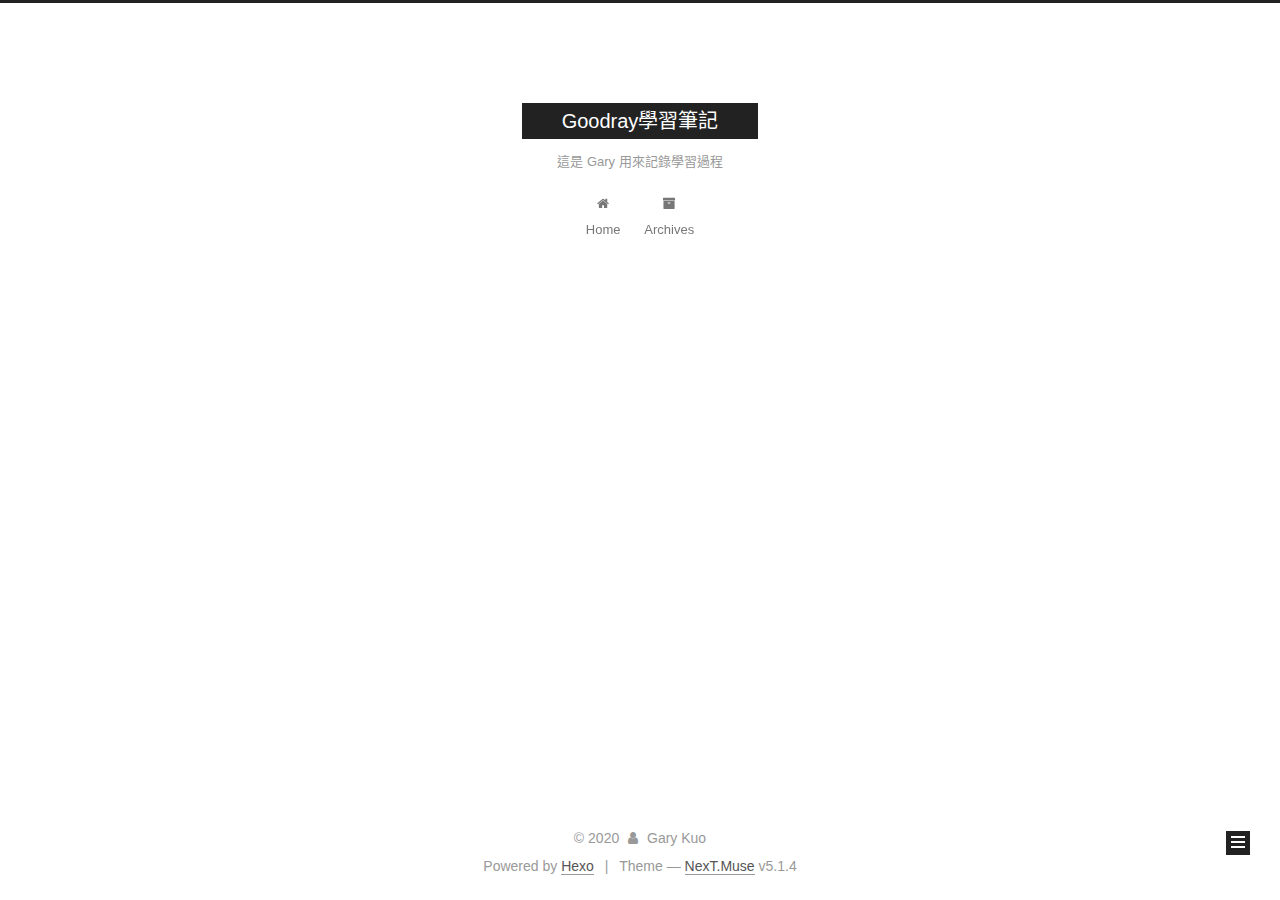
==== archives/index.html @ d97f87e8 "Site updated: 2020-02-06 10:42:10" ====
<!DOCTYPE html>



  


<html class="theme-next muse use-motion" lang="zh-TW">
<head>
  <meta charset="UTF-8"/>
<meta http-equiv="X-UA-Compatible" content="IE=edge" />
<meta name="viewport" content="width=device-width, initial-scale=1, maximum-scale=1"/>
<meta name="theme-color" content="#222">









<meta http-equiv="Cache-Control" content="no-transform" />
<meta http-equiv="Cache-Control" content="no-siteapp" />
















  
  
  <link href="/lib/fancybox/source/jquery.fancybox.css?v=2.1.5" rel="stylesheet" type="text/css" />







<link href="/lib/font-awesome/css/font-awesome.min.css?v=4.6.2" rel="stylesheet" type="text/css" />

<link href="/css/main.css?v=5.1.4" rel="stylesheet" type="text/css" />


  <link rel="apple-touch-icon" sizes="180x180" href="/images/apple-touch-icon-next.png?v=5.1.4">


  <link rel="icon" type="image/png" sizes="32x32" href="/images/favicon-32x32-next.png?v=5.1.4">


  <link rel="icon" type="image/png" sizes="16x16" href="/images/favicon-16x16-next.png?v=5.1.4">


  <link rel="mask-icon" href="/images/logo.svg?v=5.1.4" color="#222">





  <meta name="keywords" content="Hexo, NexT" />










<meta property="og:type" content="website">
<meta property="og:title" content="Goodray學習筆記">
<meta property="og:url" content="https://goodray177.github.io/archives/index.html">
<meta property="og:site_name" content="Goodray學習筆記">
<meta property="og:locale" content="zh_TW">
<meta property="article:author" content="Gary Kuo">
<meta property="article:tag" content="學習">
<meta property="article:tag" content=" 心情">
<meta property="article:tag" content=" 部落格">
<meta name="twitter:card" content="summary">



<script type="text/javascript" id="hexo.configurations">
  var NexT = window.NexT || {};
  var CONFIG = {
    root: '/',
    scheme: 'Muse',
    version: '5.1.4',
    sidebar: {"position":"left","display":"post","offset":12,"b2t":false,"scrollpercent":false,"onmobile":false},
    fancybox: true,
    tabs: true,
    motion: {"enable":true,"async":false,"transition":{"post_block":"fadeIn","post_header":"slideDownIn","post_body":"slideDownIn","coll_header":"slideLeftIn","sidebar":"slideUpIn"}},
    duoshuo: {
      userId: '0',
      author: 'Author'
    },
    algolia: {
      applicationID: '',
      apiKey: '',
      indexName: '',
      hits: {"per_page":10},
      labels: {"input_placeholder":"Search for Posts","hits_empty":"We didn't find any results for the search: ${query}","hits_stats":"${hits} results found in ${time} ms"}
    }
  };
</script>



  <link rel="canonical" href="https://goodray177.github.io/archives/"/>





  <title>Archive | Goodray學習筆記</title>
  








<meta name="generator" content="Hexo 4.2.0"></head>

<body itemscope itemtype="http://schema.org/WebPage" lang="zh-TW">

  
  
    
  

  <div class="container sidebar-position-left page-archive">
    <div class="headband"></div>

    <header id="header" class="header" itemscope itemtype="http://schema.org/WPHeader">
      <div class="header-inner"><div class="site-brand-wrapper">
  <div class="site-meta ">
    

    <div class="custom-logo-site-title">
      <a href="/"  class="brand" rel="start">
        <span class="logo-line-before"><i></i></span>
        <span class="site-title">Goodray學習筆記</span>
        <span class="logo-line-after"><i></i></span>
      </a>
    </div>
      
        <p class="site-subtitle">這是 Gary 用來記錄學習過程</p>
      
  </div>

  <div class="site-nav-toggle">
    <button>
      <span class="btn-bar"></span>
      <span class="btn-bar"></span>
      <span class="btn-bar"></span>
    </button>
  </div>
</div>

<nav class="site-nav">
  

  
    <ul id="menu" class="menu">
      
        
        <li class="menu-item menu-item-home">
          <a href="/%20" rel="section">
            
              <i class="menu-item-icon fa fa-fw fa-home"></i> <br />
            
            Home
          </a>
        </li>
      
        
        <li class="menu-item menu-item-archives">
          <a href="/archives/%20" rel="section">
            
              <i class="menu-item-icon fa fa-fw fa-archive"></i> <br />
            
            Archives
          </a>
        </li>
      

      
    </ul>
  

  
</nav>



 </div>
    </header>

    <main id="main" class="main">
      <div class="main-inner">
        <div class="content-wrap">
          <div id="content" class="content">
            

  
  
  
  <div class="post-block archive">
    <div id="posts" class="posts-collapse">
      <span class="archive-move-on"></span>

      <span class="archive-page-counter">
        
        
        
          
        
        Um..! 2 posts in total. Keep on posting.
      </span>

      

        
        
        

        
          
          <div class="collection-title">
            <h1 class="archive-year" id="archive-year-2020">2020</h1>
          </div>
        
        

        

  <article class="post post-type-normal" itemscope itemtype="http://schema.org/Article">
    <header class="post-header">

      <h2 class="post-title">
        
            <a class="post-title-link" href="/2020/02/06/test/" itemprop="url">
              
                <span itemprop="name">test</span>
              
            </a>
        
      </h2>

      <div class="post-meta">
        <time class="post-time" itemprop="dateCreated"
              datetime="2020-02-06T10:16:52+08:00"
              content="2020-02-06" >
          02-06
        </time>
      </div>

    </header>
  </article>



      

        
        
        

        
        

        

  <article class="post post-type-normal" itemscope itemtype="http://schema.org/Article">
    <header class="post-header">

      <h2 class="post-title">
        
            <a class="post-title-link" href="/2020/02/06/hello-world/" itemprop="url">
              
                <span itemprop="name">Hello World</span>
              
            </a>
        
      </h2>

      <div class="post-meta">
        <time class="post-time" itemprop="dateCreated"
              datetime="2020-02-06T09:49:51+08:00"
              content="2020-02-06" >
          02-06
        </time>
      </div>

    </header>
  </article>



      

    </div>
  </div>
  
  
  

  



          </div>
          


          

        </div>
        
          
  
  <div class="sidebar-toggle">
    <div class="sidebar-toggle-line-wrap">
      <span class="sidebar-toggle-line sidebar-toggle-line-first"></span>
      <span class="sidebar-toggle-line sidebar-toggle-line-middle"></span>
      <span class="sidebar-toggle-line sidebar-toggle-line-last"></span>
    </div>
  </div>

  <aside id="sidebar" class="sidebar">
    
    <div class="sidebar-inner">

      

      

      <section class="site-overview-wrap sidebar-panel sidebar-panel-active">
        <div class="site-overview">
          <div class="site-author motion-element" itemprop="author" itemscope itemtype="http://schema.org/Person">
            
              <p class="site-author-name" itemprop="name">Gary Kuo</p>
              <p class="site-description motion-element" itemprop="description"></p>
          </div>

          <nav class="site-state motion-element">

            
              <div class="site-state-item site-state-posts">
              
                <a href="/archives/%20%7C%7C%20archive">
              
                  <span class="site-state-item-count">2</span>
                  <span class="site-state-item-name">posts</span>
                </a>
              </div>
            

            

            

          </nav>

          

          

          
          

          
          

          

        </div>
      </section>

      

      

    </div>
  </aside>


        
      </div>
    </main>

    <footer id="footer" class="footer">
      <div class="footer-inner">
        <div class="copyright">&copy; <span itemprop="copyrightYear">2020</span>
  <span class="with-love">
    <i class="fa fa-user"></i>
  </span>
  <span class="author" itemprop="copyrightHolder">Gary Kuo</span>

  
</div>


  <div class="powered-by">Powered by <a class="theme-link" target="_blank" href="https://hexo.io">Hexo</a></div>



  <span class="post-meta-divider">|</span>



  <div class="theme-info">Theme &mdash; <a class="theme-link" target="_blank" href="https://github.com/iissnan/hexo-theme-next">NexT.Muse</a> v5.1.4</div>




        







        
      </div>
    </footer>

    
      <div class="back-to-top">
        <i class="fa fa-arrow-up"></i>
        
      </div>
    

    

  </div>

  

<script type="text/javascript">
  if (Object.prototype.toString.call(window.Promise) !== '[object Function]') {
    window.Promise = null;
  }
</script>









  












  
  
    <script type="text/javascript" src="/lib/jquery/index.js?v=2.1.3"></script>
  

  
  
    <script type="text/javascript" src="/lib/fastclick/lib/fastclick.min.js?v=1.0.6"></script>
  

  
  
    <script type="text/javascript" src="/lib/jquery_lazyload/jquery.lazyload.js?v=1.9.7"></script>
  

  
  
    <script type="text/javascript" src="/lib/velocity/velocity.min.js?v=1.2.1"></script>
  

  
  
    <script type="text/javascript" src="/lib/velocity/velocity.ui.min.js?v=1.2.1"></script>
  

  
  
    <script type="text/javascript" src="/lib/fancybox/source/jquery.fancybox.pack.js?v=2.1.5"></script>
  


  


  <script type="text/javascript" src="/js/src/utils.js?v=5.1.4"></script>

  <script type="text/javascript" src="/js/src/motion.js?v=5.1.4"></script>



  
  

  

  


  <script type="text/javascript" src="/js/src/bootstrap.js?v=5.1.4"></script>



  


  




	





  





  












  





  

  

  

  
  

  

  

  

</body>
</html>
---- css/main.css ----
/* normalize.css v3.0.2 | MIT License | git.io/normalize */
html {
  font-family: sans-serif; /* 1 */
  -ms-text-size-adjust: 100%; /* 2 */
  -webkit-text-size-adjust: 100%; /* 2 */
}
body {
  margin: 0;
}
article,
aside,
details,
figcaption,
figure,
footer,
header,
hgroup,
main,
menu,
nav,
section,
summary {
  display: block;
}
audio,
canvas,
progress,
video {
  display: inline-block; /* 1 */
  vertical-align: baseline; /* 2 */
}
audio:not([controls]) {
  display: none;
  height: 0;
}
[hidden],
template {
  display: none;
}
a {
  background-color: transparent;
}
a:active,
a:hover {
  outline: 0;
}
abbr[title] {
  border-bottom: 1px dotted;
}
b,
strong {
  font-weight: bold;
}
dfn {
  font-style: italic;
}
h1 {
  font-size: 2em;
  margin: 0.67em 0;
}
mark {
  background: #ff0;
  color: #000;
}
small {
  font-size: 80%;
}
sub,
sup {
  font-size: 75%;
  line-height: 0;
  position: relative;
  vertical-align: baseline;
}
sup {
  top: -0.5em;
}
sub {
  bottom: -0.25em;
}
img {
  border: 0;
}
svg:not(:root) {
  overflow: hidden;
}
figure {
  margin: 1em 40px;
}
hr {
  -moz-box-sizing: content-box;
  box-sizing: content-box;
  height: 0;
}
pre {
  overflow: auto;
}
code,
kbd,
pre,
samp {
  font-family: monospace, monospace;
  font-size: 1em;
}
button,
input,
optgroup,
select,
textarea {
  color: inherit; /* 1 */
  font: inherit; /* 2 */
  margin: 0; /* 3 */
}
button {
  overflow: visible;
}
button,
select {
  text-transform: none;
}
button,
html input[type="button"],
input[type="reset"],
input[type="submit"] {
  -webkit-appearance: button; /* 2 */
  cursor: pointer; /* 3 */
}
button[disabled],
html input[disabled] {
  cursor: default;
}
button::-moz-focus-inner,
input::-moz-focus-inner {
  border: 0;
  padding: 0;
}
input {
  line-height: normal;
}
input[type="checkbox"],
input[type="radio"] {
  box-sizing: border-box; /* 1 */
  padding: 0; /* 2 */
}
input[type="number"]::-webkit-inner-spin-button,
input[type="number"]::-webkit-outer-spin-button {
  height: auto;
}
input[type="search"] {
  -webkit-appearance: textfield; /* 1 */
  -moz-box-sizing: content-box;
  -webkit-box-sizing: content-box; /* 2 */
  box-sizing: content-box;
}
input[type="search"]::-webkit-search-cancel-button,
input[type="search"]::-webkit-search-decoration {
  -webkit-appearance: none;
}
fieldset {
  border: 1px solid #c0c0c0;
  margin: 0 2px;
  padding: 0.35em 0.625em 0.75em;
}
legend {
  border: 0; /* 1 */
  padding: 0; /* 2 */
}
textarea {
  overflow: auto;
}
optgroup {
  font-weight: bold;
}
table {
  border-collapse: collapse;
  border-spacing: 0;
}
td,
th {
  padding: 0;
}
::selection {
  background: #262a30;
  color: #fff;
}
body {
  position: relative;
  font-family: 'Lato', "PingFang SC", "Microsoft YaHei", sans-serif;
  font-size: 14px;
  line-height: 2;
  color: #555;
  background: #fff;
}
@media (max-width: 767px) {
  body {
    padding-right: 0 !important;
  }
}
@media (min-width: 768px) and (max-width: 991px) {
  body {
    padding-right: 0 !important;
  }
}
@media (min-width: 1600px) {
  body {
    font-size: 16px;
  }
}
h1,
h2,
h3,
h4,
h5,
h6 {
  margin: 0;
  padding: 0;
  font-weight: bold;
  line-height: 1.5;
  font-family: 'Lato', "PingFang SC", "Microsoft YaHei", sans-serif;
}
h2,
h3,
h4,
h5,
h6 {
  margin: 20px 0 15px;
}
h1 {
  font-size: 22px;
}
@media (max-width: 767px) {
  h1 {
    font-size: 18px;
  }
}
h2 {
  font-size: 20px;
}
@media (max-width: 767px) {
  h2 {
    font-size: 16px;
  }
}
h3 {
  font-size: 18px;
}
@media (max-width: 767px) {
  h3 {
    font-size: 14px;
  }
}
h4 {
  font-size: 16px;
}
@media (max-width: 767px) {
  h4 {
    font-size: 12px;
  }
}
h5 {
  font-size: 14px;
}
@media (max-width: 767px) {
  h5 {
    font-size: 10px;
  }
}
h6 {
  font-size: 12px;
}
@media (max-width: 767px) {
  h6 {
    font-size: 8px;
  }
}
p {
  margin: 0 0 20px 0;
}
a {
  color: #555;
  text-decoration: none;
  outline: none;
  border-bottom: 1px solid #999;
  word-wrap: break-word;
}
a:hover {
  color: #222;
  border-bottom-color: #222;
}
blockquote {
  margin: 0;
  padding: 0;
}
img {
  display: block;
  margin: auto;
  max-width: 100%;
  height: auto;
}
hr {
  margin: 40px 0;
  height: 3px;
  border: none;
  background-color: #ddd;
  background-image: repeating-linear-gradient(-45deg, #fff, #fff 4px, transparent 4px, transparent 8px);
}
blockquote {
  padding: 0 15px;
  color: #666;
  border-left: 4px solid #ddd;
}
blockquote cite::before {
  content: "-";
  padding: 0 5px;
}
dt {
  font-weight: 700;
}
dd {
  margin: 0;
  padding: 0;
}
kbd {
  border: 1px solid #ccc;
  border-radius: 0.2em;
  box-shadow: 0.1em 0.1em 0.2em rgba(0,0,0,0.1);
  background-color: #f9f9f9;
  font-family: inherit;
  background-image: -webkit-linear-gradient(top, #eee, #fff, #eee);
  padding: 0.1em 0.3em;
  white-space: nowrap;
}
.text-left {
  text-align: left;
}
.text-center {
  text-align: center;
}
.text-right {
  text-align: right;
}
.text-justify {
  text-align: justify;
}
.text-nowrap {
  white-space: nowrap;
}
.text-lowercase {
  text-transform: lowercase;
}
.text-uppercase {
  text-transform: uppercase;
}
.text-capitalize {
  text-transform: capitalize;
}
.center-block {
  display: block;
  margin-left: auto;
  margin-right: auto;
}
.clearfix:before,
.clearfix:after {
  content: " ";
  display: table;
}
.clearfix:after {
  clear: both;
}
.pullquote {
  width: 45%;
}
.pullquote.left {
  float: left;
  margin-left: 5px;
  margin-right: 10px;
}
.pullquote.right {
  float: right;
  margin-left: 10px;
  margin-right: 5px;
}
.affix.affix.affix {
  position: fixed;
}
.translation {
  margin-top: -20px;
  font-size: 14px;
  color: #999;
}
.scrollbar-measure {
  width: 100px;
  height: 100px;
  overflow: scroll;
  position: absolute;
  top: -9999px;
}
.use-motion .motion-element {
  opacity: 0;
}
table {
  margin: 20px 0;
  width: 100%;
  border-collapse: collapse;
  border-spacing: 0;
  border: 1px solid #ddd;
  font-size: 14px;
  table-layout: fixed;
  word-wrap: break-all;
}
table>tbody>tr:nth-of-type(odd) {
  background-color: #f9f9f9;
}
table>tbody>tr:hover {
  background-color: #f5f5f5;
}
caption,
th,
td {
  padding: 8px;
  text-align: left;
  vertical-align: middle;
  font-weight: normal;
}
th,
td {
  border-bottom: 3px solid #ddd;
  border-right: 1px solid #eee;
}
th {
  padding-bottom: 10px;
  font-weight: 700;
}
td {
  border-bottom-width: 1px;
}
html,
body {
  height: 100%;
}
.container {
  position: relative;
  min-height: 100%;
}
.header-inner {
  margin: 0 auto;
  padding: 100px 0 70px;
  width: 700px;
}
@media (min-width: 1600px) {
  .container .header-inner {
    width: 900px;
  }
}
.main {
  padding-bottom: 150px;
}
.main-inner {
  margin: 0 auto;
  width: 700px;
}
@media (min-width: 1600px) {
  .container .main-inner {
    width: 900px;
  }
}
.footer {
  position: absolute;
  left: 0;
  bottom: 0;
  width: 100%;
  min-height: 50px;
}
.footer-inner {
  box-sizing: border-box;
  margin: 20px auto;
  width: 700px;
}
@media (min-width: 1600px) {
  .container .footer-inner {
    width: 900px;
  }
}
pre,
.highlight {
  overflow: auto;
  margin: 20px 0;
  padding: 0;
  font-size: 13px;
  color: #4d4d4c;
  background: #f7f7f7;
  line-height: 1.6;
}
pre,
code {
  font-family: consolas, Menlo, "PingFang SC", "Microsoft YaHei", monospace;
}
code {
  padding: 2px 4px;
  word-wrap: break-word;
  color: #555;
  background: #eee;
  border-radius: 3px;
  font-size: 13px;
}
pre {
  padding: 10px;
}
pre code {
  padding: 0;
  color: #4d4d4c;
  background: none;
  text-shadow: none;
}
.highlight {
  border-radius: 1px;
}
.highlight pre {
  border: none;
  margin: 0;
  padding: 10px 0;
}
.highlight table {
  margin: 0;
  width: auto;
  border: none;
}
.highlight td {
  border: none;
  padding: 0;
}
.highlight figcaption {
  font-size: 1em;
  color: #4d4d4c;
  line-height: 1em;
  margin-bottom: 1em;
}
.highlight figcaption:before,
.highlight figcaption:after {
  content: " ";
  display: table;
}
.highlight figcaption:after {
  clear: both;
}
.highlight figcaption a {
  float: right;
  color: #4d4d4c;
}
.highlight figcaption a:hover {
  border-bottom-color: #4d4d4c;
}
.highlight .gutter pre {
  padding-left: 10px;
  padding-right: 10px;
  color: #869194;
  text-align: right;
  background-color: #eff2f3;
}
.highlight .code pre {
  width: 100%;
  padding-left: 10px;
  padding-right: 10px;
  background-color: #f7f7f7;
}
.highlight .line {
  height: 20px;
}
.gutter {
  -webkit-user-select: none;
  -moz-user-select: none;
  -ms-user-select: none;
  user-select: none;
}
.gist table {
  width: auto;
}
.gist table td {
  border: none;
}
pre .deletion {
  background: #fdd;
}
pre .addition {
  background: #dfd;
}
pre .meta {
  color: #8959a8;
}
pre .comment {
  color: #8e908c;
}
pre .variable,
pre .attribute,
pre .tag,
pre .regexp,
pre .ruby .constant,
pre .xml .tag .title,
pre .xml .pi,
pre .xml .doctype,
pre .html .doctype,
pre .css .id,
pre .css .class,
pre .css .pseudo {
  color: #c82829;
}
pre .number,
pre .preprocessor,
pre .built_in,
pre .literal,
pre .params,
pre .constant,
pre .command {
  color: #f5871f;
}
pre .ruby .class .title,
pre .css .rules .attribute,
pre .string,
pre .value,
pre .inheritance,
pre .header,
pre .ruby .symbol,
pre .xml .cdata,
pre .special,
pre .number,
pre .formula {
  color: #718c00;
}
pre .title,
pre .css .hexcolor {
  color: #3e999f;
}
pre .function,
pre .python .decorator,
pre .python .title,
pre .ruby .function .title,
pre .ruby .title .keyword,
pre .perl .sub,
pre .javascript .title,
pre .coffeescript .title {
  color: #4271ae;
}
pre .keyword,
pre .javascript .function {
  color: #8959a8;
}
.full-image.full-image.full-image.full-image {
  border: none;
  max-width: 100%;
  width: auto;
  margin: 20px auto 25px;
}
@media (min-width: 992px) {
  .full-image.full-image.full-image.full-image {
    max-width: none;
    width: 110%;
    margin: 25px -5%;
  }
}
.blockquote-center,
.page-home .post-type-quote blockquote,
.page-post-detail .post-type-quote blockquote {
  position: relative;
  margin: 40px 0;
  padding: 0;
  border-left: none;
  text-align: center;
}
.blockquote-center::before,
.page-home .post-type-quote blockquote::before,
.page-post-detail .post-type-quote blockquote::before,
.blockquote-center::after,
.page-home .post-type-quote blockquote::after,
.page-post-detail .post-type-quote blockquote::after {
  position: absolute;
  content: ' ';
  display: block;
  width: 100%;
  height: 24px;
  opacity: 0.2;
  background-repeat: no-repeat;
  background-position: 0 -6px;
  background-size: 22px 22px;
}
.blockquote-center::before,
.page-home .post-type-quote blockquote::before,
.page-post-detail .post-type-quote blockquote::before {
  top: -20px;
  background-image: url("../images/quote-l.svg");
  border-top: 1px solid #ccc;
}
.blockquote-center::after,
.page-home .post-type-quote blockquote::after,
.page-post-detail .post-type-quote blockquote::after {
  bottom: -20px;
  background-image: url("../images/quote-r.svg");
  border-bottom: 1px solid #ccc;
  background-position: 100% 8px;
}
.blockquote-center p,
.page-home .post-type-quote blockquote p,
.page-post-detail .post-type-quote blockquote p,
.blockquote-center div,
.page-home .post-type-quote blockquote div,
.page-post-detail .post-type-quote blockquote div {
  text-align: center;
}
.post .post-body .group-picture img {
  box-sizing: border-box;
  padding: 0 3px;
  border: none;
}
.post .group-picture-row {
  overflow: hidden;
  margin-top: 6px;
}
.post .group-picture-row:first-child {
  margin-top: 0;
}
.post .group-picture-column {
  float: left;
}
.page-post-detail .post-body .group-picture-column {
  float: none;
  margin-top: 10px;
  width: auto !important;
}
.page-post-detail .post-body .group-picture-column img {
  margin: 0 auto;
}
.page-archive .group-picture-container {
  overflow: hidden;
}
.page-archive .group-picture-row {
  float: left;
}
.page-archive .group-picture-row:first-child {
  margin-top: 6px;
}
.page-archive .group-picture-column {
  max-width: 150px;
  max-height: 150px;
}
.post-body .note {
  position: relative;
  padding: 15px;
  margin-bottom: 20px;
  border: 1px solid #eee;
  border-left-width: 5px;
  border-radius: 3px;
}
.post-body .note h2,
.post-body .note h3,
.post-body .note h4,
.post-body .note h5,
.post-body .note h6 {
  margin-top: 0;
  margin-bottom: 0;
  border-bottom: initial;
  padding-top: 0 !important;
}
.post-body .note p:first-child,
.post-body .note ul:first-child,
.post-body .note ol:first-child,
.post-body .note table:first-child,
.post-body .note pre:first-child,
.post-body .note blockquote:first-child {
  margin-top: 0;
}
.post-body .note p:last-child,
.post-body .note ul:last-child,
.post-body .note ol:last-child,
.post-body .note table:last-child,
.post-body .note pre:last-child,
.post-body .note blockquote:last-child {
  margin-bottom: 0;
}
.post-body .note.default {
  border-left-color: #777;
}
.post-body .note.default h2,
.post-body .note.default h3,
.post-body .note.default h4,
.post-body .note.default h5,
.post-body .note.default h6 {
  color: #777;
}
.post-body .note.primary {
  border-left-color: #6f42c1;
}
.post-body .note.primary h2,
.post-body .note.primary h3,
.post-body .note.primary h4,
.post-body .note.primary h5,
.post-body .note.primary h6 {
  color: #6f42c1;
}
.post-body .note.info {
  border-left-color: #428bca;
}
.post-body .note.info h2,
.post-body .note.info h3,
.post-body .note.info h4,
.post-body .note.info h5,
.post-body .note.info h6 {
  color: #428bca;
}
.post-body .note.success {
  border-left-color: #5cb85c;
}
.post-body .note.success h2,
.post-body .note.success h3,
.post-body .note.success h4,
.post-body .note.success h5,
.post-body .note.success h6 {
  color: #5cb85c;
}
.post-body .note.warning {
  border-left-color: #f0ad4e;
}
.post-body .note.warning h2,
.post-body .note.warning h3,
.post-body .note.warning h4,
.post-body .note.warning h5,
.post-body .note.warning h6 {
  color: #f0ad4e;
}
.post-body .note.danger {
  border-left-color: #d9534f;
}
.post-body .note.danger h2,
.post-body .note.danger h3,
.post-body .note.danger h4,
.post-body .note.danger h5,
.post-body .note.danger h6 {
  color: #d9534f;
}
.post-body .label {
  display: inline;
  padding: 0 2px;
  white-space: nowrap;
}
.post-body .label.default {
  background-color: #f0f0f0;
}
.post-body .label.primary {
  background-color: #efe6f7;
}
.post-body .label.info {
  background-color: #e5f2f8;
}
.post-body .label.success {
  background-color: #e7f4e9;
}
.post-body .label.warning {
  background-color: #fcf6e1;
}
.post-body .label.danger {
  background-color: #fae8eb;
}
.post-body .tabs {
  position: relative;
  display: block;
  margin-bottom: 20px;
  padding-top: 10px;
}
.post-body .tabs ul.nav-tabs {
  margin: 0;
  padding: 0;
  display: flex;
  margin-bottom: -1px;
}
@media (max-width: 413px) {
  .post-body .tabs ul.nav-tabs {
    display: block;
    margin-bottom: 5px;
  }
}
.post-body .tabs ul.nav-tabs li.tab {
  list-style-type: none !important;
  margin: 0 0.25em 0 0;
  border-top: 3px solid transparent;
  border-left: 1px solid transparent;
  border-right: 1px solid transparent;
}
@media (max-width: 413px) {
  .post-body .tabs ul.nav-tabs li.tab {
    margin: initial;
    border-top: 1px solid transparent;
    border-left: 3px solid transparent;
    border-right: 1px solid transparent;
    border-bottom: 1px solid transparent;
  }
}
.post-body .tabs ul.nav-tabs li.tab a {
  outline: 0;
  border-bottom: initial;
  display: block;
  line-height: 1.8em;
  padding: 0.25em 0.75em;
  transition-duration: 0.2s;
  transition-timing-function: ease-out;
  transition-delay: 0s;
}
.post-body .tabs ul.nav-tabs li.tab a i {
  width: 1.285714285714286em;
}
.post-body .tabs ul.nav-tabs li.tab.active {
  border-top: 3px solid #fc6423;
  border-left: 1px solid #ddd;
  border-right: 1px solid #ddd;
  background-color: #fff;
}
@media (max-width: 413px) {
  .post-body .tabs ul.nav-tabs li.tab.active {
    border-top: 1px solid #ddd;
    border-left: 3px solid #fc6423;
    border-right: 1px solid #ddd;
    border-bottom: 1px solid #ddd;
  }
}
.post-body .tabs ul.nav-tabs li.tab.active a {
  cursor: default;
  color: #555;
}
.post-body .tabs .tab-content {
  background-color: #fff;
}
.post-body .tabs .tab-content .tab-pane {
  border: 1px solid #ddd;
  padding: 20px 20px 0 20px;
}
.post-body .tabs .tab-content .tab-pane:not(.active) {
  display: none !important;
}
.post-body .tabs .tab-content .tab-pane.active {
  display: block !important;
}
.btn {
  display: inline-block;
  padding: 0 20px;
  font-size: 14px;
  color: #fff;
  background: #222;
  border: 2px solid #222;
  text-decoration: none;
  border-radius: 0;
  transition-property: background-color;
  transition-duration: 0.2s;
  transition-timing-function: ease-in-out;
  transition-delay: 0s;
  line-height: 2;
}
.btn:hover {
  border-color: #222;
  color: #222;
  background: #fff;
}
.btn +.btn {
  margin: 0 0 8px 8px;
}
.btn .fa-fw {
  width: 1.285714285714286em;
  text-align: left;
}
.btn-bar {
  display: block;
  width: 22px;
  height: 2px;
  background: #555;
  border-radius: 1px;
}
.btn-bar+.btn-bar {
  margin-top: 4px;
}
.pagination {
  margin: 120px 0 40px;
  text-align: center;
  border-top: 1px solid #eee;
}
.page-number-basic,
.pagination .prev,
.pagination .next,
.pagination .page-number,
.pagination .space {
  display: inline-block;
  position: relative;
  top: -1px;
  margin: 0 10px;
  padding: 0 11px;
}
@media (max-width: 767px) {
  .page-number-basic,
  .pagination .prev,
  .pagination .next,
  .pagination .page-number,
  .pagination .space {
    margin: 0 5px;
  }
}
.pagination .prev,
.pagination .next,
.pagination .page-number {
  border-bottom: 0;
  border-top: 1px solid #eee;
  transition-property: border-color;
  transition-duration: 0.2s;
  transition-timing-function: ease-in-out;
  transition-delay: 0s;
}
.pagination .prev:hover,
.pagination .next:hover,
.pagination .page-number:hover {
  border-top-color: #222;
}
.pagination .space {
  padding: 0;
  margin: 0;
}
.pagination .prev {
  margin-left: 0;
}
.pagination .next {
  margin-right: 0;
}
.pagination .page-number.current {
  color: #fff;
  background: #ccc;
  border-top-color: #ccc;
}
@media (max-width: 767px) {
  .pagination {
    border-top: none;
  }
  .pagination .prev,
  .pagination .next,
  .pagination .page-number {
    margin-bottom: 10px;
    border-top: 0;
    border-bottom: 1px solid #eee;
    padding: 0 10px;
  }
  .pagination .prev:hover,
  .pagination .next:hover,
  .pagination .page-number:hover {
    border-bottom-color: #222;
  }
}
.comments {
  margin: 60px 20px 0;
}
.tag-cloud {
  text-align: center;
}
.tag-cloud a {
  display: inline-block;
  margin: 10px;
}
.back-to-top {
  box-sizing: border-box;
  position: fixed;
  bottom: -100px;
  right: 30px;
  z-index: 1050;
  padding: 0 6px;
  width: 24px;
  background: #222;
  font-size: 12px;
  opacity: 1;
  color: #fff;
  cursor: pointer;
  text-align: center;
  -webkit-transform: translateZ(0);
  transition-property: bottom;
  transition-duration: 0.2s;
  transition-timing-function: ease-in-out;
  transition-delay: 0s;
}
@media (min-width: 768px) and (max-width: 991px) {
  .back-to-top {
    display: none !important;
  }
}
@media (max-width: 767px) {
  .back-to-top {
    display: none !important;
  }
}
.back-to-top.back-to-top-on {
  bottom: 19px;
}
.header {
  background: transparent;
}
.header-inner {
  position: relative;
}
.headband {
  height: 3px;
  background: #222;
}
.site-meta {
  margin: 0;
  text-align: center;
}
@media (max-width: 767px) {
  .site-meta {
    text-align: center;
  }
}
.brand {
  position: relative;
  display: inline-block;
  padding: 0 40px;
  color: #fff;
  background: #222;
  border-bottom: none;
}
.brand:hover {
  color: #fff;
}
.logo {
  display: inline-block;
  margin-right: 5px;
  line-height: 36px;
  vertical-align: top;
}
.site-title {
  display: inline-block;
  vertical-align: top;
  line-height: 36px;
  font-size: 20px;
  font-weight: normal;
  font-family: 'Lato', "PingFang SC", "Microsoft YaHei", sans-serif;
}
.site-subtitle {
  margin-top: 10px;
  font-size: 13px;
  color: #999;
}
.use-motion .brand {
  opacity: 0;
}
.use-motion .logo,
.use-motion .site-title,
.use-motion .site-subtitle {
  opacity: 0;
  position: relative;
  top: -10px;
}
.site-nav-toggle {
  display: none;
  position: absolute;
  top: 10px;
  left: 10px;
}
@media (max-width: 767px) {
  .site-nav-toggle {
    display: block;
  }
}
.site-nav-toggle button {
  margin-top: 2px;
  padding: 9px 10px;
  background: transparent;
  border: none;
}
@media (max-width: 767px) {
  .site-nav {
    display: none;
    margin: 0 -10px;
    padding: 0 10px;
    clear: both;
    border-top: 1px solid #ddd;
  }
}
@media (min-width: 768px) and (max-width: 991px) {
  .site-nav {
    display: block !important;
  }
}
@media (min-width: 992px) {
  .site-nav {
    display: block !important;
  }
}
.menu {
  margin-top: 20px;
  padding-left: 0;
  text-align: center;
}
.menu .menu-item {
  display: inline-block;
  margin: 0 10px;
  list-style: none;
}
@media screen and (max-width: 767px) {
  .menu .menu-item {
    margin-top: 10px;
  }
}
.menu .menu-item a {
  display: block;
  font-size: 13px;
  line-height: inherit;
  border-bottom: 1px solid transparent;
  transition-property: border-color;
  transition-duration: 0.2s;
  transition-timing-function: ease-in-out;
  transition-delay: 0s;
}
.menu .menu-item a:hover {
  border-bottom-color: #222;
}
.menu .menu-item .fa {
  margin-right: 5px;
}
.use-motion .menu-item {
  opacity: 0;
}
.post-body {
  font-family: 'Lato', "PingFang SC", "Microsoft YaHei", sans-serif;
}
@media (max-width: 767px) {
  .post-body {
    word-break: break-word;
  }
}
.post-body .fancybox img {
  display: block !important;
  margin: 0 auto;
  cursor: pointer;
  cursor: zoom-in;
  cursor: -webkit-zoom-in;
}
.post-body .image-caption,
.post-body .figure .caption {
  margin: -20px auto 15px;
  text-align: center;
  font-size: 14px;
  color: #999;
  font-weight: bold;
  line-height: 1;
}
.post-sticky-flag {
  display: inline-block;
  font-size: 16px;
  -ms-transform: rotate(30deg);
  -webkit-transform: rotate(30deg);
  -moz-transform: rotate(30deg);
  -ms-transform: rotate(30deg);
  -o-transform: rotate(30deg);
  transform: rotate(30deg);
}
.use-motion .post-block,
.use-motion .pagination,
.use-motion .comments {
  opacity: 0;
}
.use-motion .post-header {
  opacity: 0;
}
.use-motion .post-body {
  opacity: 0;
}
.use-motion .collection-title {
  opacity: 0;
}
.posts-expand {
  padding-top: 40px;
}
@media (max-width: 767px) {
  .posts-expand {
    margin: 0 20px;
  }
  .post-body pre .gutter pre {
    padding-right: 10px;
  }
  .post-body .highlight {
    margin-left: 0px;
    margin-right: 0px;
    padding: 0;
  }
  .post-body .highlight .gutter pre {
    padding-right: 10px;
  }
}
@media (min-width: 992px) {
  .posts-expand .post-body {
    text-align: justify;
  }
}
.posts-expand .post-body h2,
.posts-expand .post-body h3,
.posts-expand .post-body h4,
.posts-expand .post-body h5,
.posts-expand .post-body h6 {
  padding-top: 10px;
}
.posts-expand .post-body h2 .header-anchor,
.posts-expand .post-body h3 .header-anchor,
.posts-expand .post-body h4 .header-anchor,
.posts-expand .post-body h5 .header-anchor,
.posts-expand .post-body h6 .header-anchor {
  float: right;
  margin-left: 10px;
  color: #ccc;
  border-bottom-style: none;
  visibility: hidden;
}
.posts-expand .post-body h2 .header-anchor:hover,
.posts-expand .post-body h3 .header-anchor:hover,
.posts-expand .post-body h4 .header-anchor:hover,
.posts-expand .post-body h5 .header-anchor:hover,
.posts-expand .post-body h6 .header-anchor:hover {
  color: inherit;
}
.posts-expand .post-body h2:hover .header-anchor,
.posts-expand .post-body h3:hover .header-anchor,
.posts-expand .post-body h4:hover .header-anchor,
.posts-expand .post-body h5:hover .header-anchor,
.posts-expand .post-body h6:hover .header-anchor {
  visibility: visible;
}
.posts-expand .post-body ul li {
  list-style: circle;
}
.posts-expand .post-body img {
  box-sizing: border-box;
  margin: auto;
  padding: 3px;
  border: 1px solid #ddd;
}
.posts-expand .post-body .fancybox img {
  margin: 0 auto 25px;
}
@media (max-width: 767px) {
  .posts-collapse {
    margin: 0 20px;
  }
  .posts-collapse .post-title,
  .posts-collapse .post-meta {
    display: block;
    width: auto;
    text-align: left;
  }
}
.posts-collapse {
  position: relative;
  z-index: 1010;
  margin-left: 55px;
}
.posts-collapse::after {
  content: " ";
  position: absolute;
  top: 20px;
  left: 0;
  margin-left: -2px;
  width: 4px;
  height: 100%;
  background: #f5f5f5;
  z-index: -1;
}
@media (max-width: 767px) {
  .posts-collapse {
    margin: 0 20px;
  }
}
.posts-collapse .collection-title {
  position: relative;
  margin: 60px 0;
}
.posts-collapse .collection-title h1,
.posts-collapse .collection-title h2 {
  margin-left: 20px;
}
.posts-collapse .collection-title small {
  color: #bbb;
  margin-left: 5px;
}
.posts-collapse .collection-title::before {
  content: " ";
  position: absolute;
  left: 0;
  top: 50%;
  margin-left: -4px;
  margin-top: -4px;
  width: 8px;
  height: 8px;
  background: #bbb;
  border-radius: 50%;
}
.posts-collapse .post {
  margin: 30px 0;
}
.posts-collapse .post-header {
  position: relative;
  transition-duration: 0.2s;
  transition-timing-function: ease-in-out;
  transition-delay: 0s;
  transition-property: border;
  border-bottom: 1px dashed #ccc;
}
.posts-collapse .post-header::before {
  content: " ";
  position: absolute;
  left: 0;
  top: 12px;
  width: 6px;
  height: 6px;
  margin-left: -4px;
  background: #bbb;
  border-radius: 50%;
  border: 1px solid #fff;
  transition-duration: 0.2s;
  transition-timing-function: ease-in-out;
  transition-delay: 0s;
  transition-property: background;
}
.posts-collapse .post-header:hover {
  border-bottom-color: #666;
}
.posts-collapse .post-header:hover::before {
  background: #222;
}
.posts-collapse .post-meta {
  position: absolute;
  font-size: 12px;
  left: 20px;
  top: 5px;
}
.posts-collapse .post-comments-count {
  display: none;
}
.posts-collapse .post-title {
  margin-left: 60px;
  font-size: 16px;
  font-weight: normal;
  line-height: inherit;
}
.posts-collapse .post-title::after {
  margin-left: 3px;
  opacity: 0.6;
}
.posts-collapse .post-title a {
  color: #666;
  border-bottom: none;
}
.page-home .post-type-quote .post-header,
.page-post-detail .post-type-quote .post-header,
.page-home .post-type-quote .post-tags,
.page-post-detail .post-type-quote .post-tags {
  display: none;
}
.posts-expand .post-title {
  text-align: center;
  word-break: break-word;
  font-weight: 400;
}
.posts-expand .post-title-link {
  display: inline-block;
  position: relative;
  color: #555;
  border-bottom: none;
  line-height: 1.2;
  vertical-align: top;
}
.posts-expand .post-title-link::before {
  content: "";
  position: absolute;
  width: 100%;
  height: 2px;
  bottom: 0;
  left: 0;
  background-color: #000;
  visibility: hidden;
  -webkit-transform: scaleX(0);
  -moz-transform: scaleX(0);
  -ms-transform: scaleX(0);
  -o-transform: scaleX(0);
  transform: scaleX(0);
  transition-duration: 0.2s;
  transition-timing-function: ease-in-out;
  transition-delay: 0s;
}
.posts-expand .post-title-link:hover::before {
  visibility: visible;
  -webkit-transform: scaleX(1);
  -moz-transform: scaleX(1);
  -ms-transform: scaleX(1);
  -o-transform: scaleX(1);
  transform: scaleX(1);
}
.posts-expand .post-title-link .fa {
  font-size: 16px;
}
.posts-expand .post-meta {
  margin: 3px 0 60px 0;
  color: #999;
  font-family: 'Lato', "PingFang SC", "Microsoft YaHei", sans-serif;
  font-size: 12px;
  text-align: center;
}
.posts-expand .post-meta .post-category-list {
  display: inline-block;
  margin: 0;
  padding: 3px;
}
.posts-expand .post-meta .post-category-list-link {
  color: #999;
}
.posts-expand .post-meta .post-description {
  font-size: 14px;
  margin-top: 2px;
}
.post-meta-divider {
  margin: 0 0.5em;
}
.post-meta-item-icon {
  margin-right: 3px;
}
@media (min-width: 768px) and (max-width: 991px) {
  .post-meta-item-icon {
    display: inline-block;
  }
}
@media (max-width: 767px) {
  .post-meta-item-icon {
    display: inline-block;
  }
}
@media (min-width: 768px) and (max-width: 991px) {
  .post-meta-item-text {
    display: none;
  }
}
@media (max-width: 767px) {
  .post-meta-item-text {
    display: none;
  }
}
@media (max-width: 767px) {
  .posts-expand .post-comments-count {
    display: none;
  }
}
.post-button {
  margin-top: 40px;
}
.posts-expand .post-tags {
  margin-top: 40px;
  text-align: center;
}
.posts-expand .post-tags a {
  display: inline-block;
  margin-right: 10px;
  font-size: 13px;
}
.post-nav {
  display: table;
  margin-top: 15px;
  width: 100%;
  border-top: 1px solid #eee;
}
.post-nav-divider {
  display: table-cell;
  width: 10%;
}
.post-nav-item {
  display: table-cell;
  padding: 10px 0 0 0;
  width: 45%;
  vertical-align: top;
}
.post-nav-item a {
  position: relative;
  display: block;
  line-height: 25px;
  font-size: 14px;
  color: #555;
  border-bottom: none;
}
.post-nav-item a:hover {
  color: #222;
  border-bottom: none;
}
.post-nav-item a:active {
  top: 2px;
}
.post-nav-item .fa {
  position: absolute;
  top: 8px;
  left: 0;
  font-size: 12px;
}
.post-nav-next a {
  padding-left: 15px;
}
.post-nav-prev {
  text-align: right;
}
.post-nav-prev a {
  padding-right: 15px;
}
.post-nav-prev .fa {
  right: 0;
  left: auto;
}
.posts-expand .post-eof {
  display: block;
  margin: 80px auto 60px;
  width: 8%;
  height: 1px;
  background: #ccc;
  text-align: center;
}
.post:last-child .post-eof.post-eof.post-eof {
  display: none;
}
.post-gallery {
  display: table;
  table-layout: fixed;
  width: 100%;
  border-collapse: separate;
}
.post-gallery-row {
  display: table-row;
}
.post-gallery .post-gallery-img {
  display: table-cell;
  text-align: center;
  vertical-align: middle;
  border: none;
}
.post-gallery .post-gallery-img img {
  max-width: 100%;
  max-height: 100%;
  border: none;
}
.fancybox-close,
.fancybox-close:hover {
  border: none;
}
.rtl.post-body p,
.rtl.post-body a,
.rtl.post-body h1,
.rtl.post-body h2,
.rtl.post-body h3,
.rtl.post-body h4,
.rtl.post-body h5,
.rtl.post-body h6,
.rtl.post-body li,
.rtl.post-body ul,
.rtl.post-body ol {
  direction: rtl;
  font-family: UKIJ Ekran;
}
.rtl.post-title {
  font-family: UKIJ Ekran;
}
.sidebar {
  position: fixed;
  right: 0;
  top: 0;
  bottom: 0;
  width: 0;
  z-index: 1040;
  box-shadow: inset 0 2px 6px #000;
  background: #222;
  -webkit-transform: translateZ(0);
}
.sidebar a {
  color: #999;
  border-bottom-color: #555;
}
.sidebar a:hover {
  color: #eee;
}
@media (min-width: 768px) and (max-width: 991px) {
  .sidebar {
    display: none !important;
  }
}
@media (max-width: 767px) {
  .sidebar {
    display: none !important;
  }
}
.sidebar-inner {
  position: relative;
  padding: 20px 10px;
  color: #999;
  text-align: center;
}
.site-overview-wrap {
  overflow: hidden;
}
.site-overview {
  overflow-y: auto;
  overflow-x: hidden;
}
.sidebar-toggle {
  position: fixed;
  right: 30px;
  bottom: 45px;
  width: 14px;
  height: 14px;
  padding: 5px;
  background: #222;
  line-height: 0;
  z-index: 1050;
  cursor: pointer;
  -webkit-transform: translateZ(0);
}
@media (min-width: 768px) and (max-width: 991px) {
  .sidebar-toggle {
    display: none !important;
  }
}
@media (max-width: 767px) {
  .sidebar-toggle {
    display: none !important;
  }
}
.sidebar-toggle-line {
  position: relative;
  display: inline-block;
  vertical-align: top;
  height: 2px;
  width: 100%;
  background: #fff;
  margin-top: 3px;
}
.sidebar-toggle-line:first-child {
  margin-top: 0;
}
.site-author-image {
  display: block;
  margin: 0 auto;
  padding: 2px;
  max-width: 96px;
  height: auto;
  border: 2px solid #333;
}
.site-author-name {
  margin: 5px 0 0;
  text-align: center;
  color: #f5f5f5;
  font-weight: normal;
}
.site-description {
  margin-top: 5px;
  text-align: center;
  font-size: 14px;
  color: #999;
}
.site-state {
  overflow: hidden;
  line-height: 1.4;
  white-space: nowrap;
  text-align: center;
}
.site-state-item {
  display: inline-block;
  padding: 0 15px;
  border-left: 1px solid #333;
}
.site-state-item:first-child {
  border-left: none;
}
.site-state-item a {
  border-bottom: none;
}
.site-state-item-count {
  display: block;
  text-align: center;
  color: inherit;
  font-weight: 600;
  font-size: 18px;
}
.site-state-item-name {
  font-size: 13px;
  color: inherit;
}
.feed-link {
  margin-top: 20px;
}
.feed-link a {
  display: inline-block;
  padding: 0 15px;
  color: #fc6423;
  border: 1px solid #fc6423;
  border-radius: 4px;
}
.feed-link a i {
  color: #fc6423;
  font-size: 14px;
}
.feed-link a:hover {
  color: #fff;
  background: #fc6423;
}
.feed-link a:hover i {
  color: #fff;
}
.links-of-author {
  margin-top: 20px;
}
.links-of-author a {
  display: inline-block;
  vertical-align: middle;
  margin-right: 10px;
  margin-bottom: 10px;
  border-bottom-color: #555;
  font-size: 13px;
}
.links-of-author a:before {
  display: inline-block;
  vertical-align: middle;
  margin-right: 3px;
  content: " ";
  width: 4px;
  height: 4px;
  border-radius: 50%;
  background: #33ffd4;
}
.links-of-blogroll {
  font-size: 13px;
}
.links-of-blogroll-title {
  margin-top: 20px;
  font-size: 14px;
  font-weight: 600;
}
.links-of-blogroll-list {
  margin: 0;
  padding: 0;
  list-style: none;
}
.links-of-blogroll-item {
  padding: 2px 10px;
}
.links-of-blogroll-item a {
  max-width: 280px;
  box-sizing: border-box;
  display: inline-block;
  overflow: hidden;
  white-space: nowrap;
  text-overflow: ellipsis;
}
.sidebar-nav {
  margin: 0 0 20px;
  padding-left: 0;
}
.sidebar-nav li {
  display: inline-block;
  cursor: pointer;
  border-bottom: 1px solid transparent;
  font-size: 14px;
  color: #555;
}
.sidebar-nav li:hover {
  color: #f5f5f5;
}
.page-post-detail .sidebar-nav-toc {
  padding: 0 5px;
}
.page-post-detail .sidebar-nav-overview {
  margin-left: 10px;
}
.sidebar-nav .sidebar-nav-active {
  color: #87daff;
  border-bottom-color: #87daff;
}
.sidebar-nav .sidebar-nav-active:hover {
  color: #87daff;
}
.sidebar-panel {
  display: none;
}
.sidebar-panel-active {
  display: block;
}
.post-toc-empty {
  font-size: 14px;
  color: #666;
}
.post-toc-wrap {
  overflow: hidden;
}
.post-toc {
  overflow: auto;
}
.post-toc ol {
  margin: 0;
  padding: 0 2px 5px 10px;
  text-align: left;
  list-style: none;
  font-size: 14px;
}
.post-toc ol > ol {
  padding-left: 0;
}
.post-toc ol a {
  transition-duration: 0.2s;
  transition-timing-function: ease-in-out;
  transition-delay: 0s;
  transition-property: all;
  color: #999;
  border-bottom-color: #555;
}
.post-toc ol a:hover {
  color: #ccc;
  border-bottom-color: #ccc;
}
.post-toc .nav-item {
  overflow: hidden;
  text-overflow: ellipsis;
  text-align: justify;
  white-space: nowrap;
  line-height: 1.8;
}
.post-toc .nav .nav-child {
  display: none;
}
.post-toc .nav .active > .nav-child {
  display: block;
}
.post-toc .nav .active-current > .nav-child {
  display: block;
}
.post-toc .nav .active-current > .nav-child > .nav-item {
  display: block;
}
.post-toc .nav .active > a {
  color: #87daff;
  border-bottom-color: #87daff;
}
.post-toc .nav .active-current > a {
  color: #87daff;
}
.post-toc .nav .active-current > a:hover {
  color: #87daff;
}
.footer {
  font-size: 14px;
  color: #999;
}
.footer img {
  border: none;
}
.footer-inner {
  text-align: center;
}
.with-love {
  display: inline-block;
  margin: 0 5px;
}
.powered-by,
.theme-info {
  display: inline-block;
}
.cc-license {
  margin-top: 10px;
  text-align: center;
}
.cc-license .cc-opacity {
  opacity: 0.7;
  border-bottom: none;
}
.cc-license .cc-opacity:hover {
  opacity: 0.9;
}
.cc-license img {
  display: inline-block;
}
.theme-next #ds-thread #ds-reset {
  color: #555;
}
.theme-next #ds-thread #ds-reset .ds-replybox {
  margin-bottom: 30px;
}
.theme-next #ds-thread #ds-reset .ds-replybox .ds-avatar,
.theme-next #ds-reset .ds-avatar img {
  box-shadow: none;
}
.theme-next #ds-thread #ds-reset .ds-textarea-wrapper {
  border-color: #c7d4e1;
  background: none;
  border-top-right-radius: 3px;
  border-top-left-radius: 3px;
}
.theme-next #ds-thread #ds-reset .ds-textarea-wrapper textarea {
  height: 60px;
}
.theme-next #ds-reset .ds-rounded-top {
  border-radius: 0;
}
.theme-next #ds-thread #ds-reset .ds-post-toolbar {
  box-sizing: border-box;
  border: 1px solid #c7d4e1;
  background: #f6f8fa;
}
.theme-next #ds-thread #ds-reset .ds-post-options {
  height: 40px;
  border: none;
  background: none;
}
.theme-next #ds-thread #ds-reset .ds-toolbar-buttons {
  top: 11px;
}
.theme-next #ds-thread #ds-reset .ds-sync {
  top: 5px;
}
.theme-next #ds-thread #ds-reset .ds-post-button {
  top: 4px;
  right: 5px;
  width: 90px;
  height: 30px;
  border: 1px solid #c5ced7;
  border-radius: 3px;
  background-image: linear-gradient(#fbfbfc, #f5f7f9);
  color: #60676d;
}
.theme-next #ds-thread #ds-reset .ds-post-button:hover {
  background-position: 0 -30px;
  color: #60676d;
}
.theme-next #ds-thread #ds-reset .ds-comments-info {
  padding: 10px 0;
}
.theme-next #ds-thread #ds-reset .ds-sort {
  display: none;
}
.theme-next #ds-thread #ds-reset li.ds-tab a.ds-current {
  border: none;
  background: #f6f8fa;
  color: #60676d;
}
.theme-next #ds-thread #ds-reset li.ds-tab a.ds-current:hover {
  background-color: #e9f0f7;
  color: #60676d;
}
.theme-next #ds-thread #ds-reset li.ds-tab a {
  border-radius: 2px;
  padding: 5px;
}
.theme-next #ds-thread #ds-reset .ds-login-buttons p {
  color: #999;
  line-height: 36px;
}
.theme-next #ds-thread #ds-reset .ds-login-buttons .ds-service-list li {
  height: 28px;
}
.theme-next #ds-thread #ds-reset .ds-service-list a {
  background: none;
  padding: 5px;
  border: 1px solid;
  border-radius: 3px;
  text-align: center;
}
.theme-next #ds-thread #ds-reset .ds-service-list a:hover {
  color: #fff;
  background: #666;
}
.theme-next #ds-thread #ds-reset .ds-service-list .ds-weibo {
  color: #fc9b00;
  border-color: #fc9b00;
}
.theme-next #ds-thread #ds-reset .ds-service-list .ds-weibo:hover {
  background: #fc9b00;
}
.theme-next #ds-thread #ds-reset .ds-service-list .ds-qq {
  color: #60a3ec;
  border-color: #60a3ec;
}
.theme-next #ds-thread #ds-reset .ds-service-list .ds-qq:hover {
  background: #60a3ec;
}
.theme-next #ds-thread #ds-reset .ds-service-list .ds-renren {
  color: #2e7ac4;
  border-color: #2e7ac4;
}
.theme-next #ds-thread #ds-reset .ds-service-list .ds-renren:hover {
  background: #2e7ac4;
}
.theme-next #ds-thread #ds-reset .ds-service-list .ds-douban {
  color: #37994c;
  border-color: #37994c;
}
.theme-next #ds-thread #ds-reset .ds-service-list .ds-douban:hover {
  background: #37994c;
}
.theme-next #ds-thread #ds-reset .ds-service-list .ds-kaixin {
  color: #fef20d;
  border-color: #fef20d;
}
.theme-next #ds-thread #ds-reset .ds-service-list .ds-kaixin:hover {
  background: #fef20d;
}
.theme-next #ds-thread #ds-reset .ds-service-list .ds-netease {
  color: #f00;
  border-color: #f00;
}
.theme-next #ds-thread #ds-reset .ds-service-list .ds-netease:hover {
  background: #f00;
}
.theme-next #ds-thread #ds-reset .ds-service-list .ds-sohu {
  color: #ffcb05;
  border-color: #ffcb05;
}
.theme-next #ds-thread #ds-reset .ds-service-list .ds-sohu:hover {
  background: #ffcb05;
}
.theme-next #ds-thread #ds-reset .ds-service-list .ds-baidu {
  color: #2831e0;
  border-color: #2831e0;
}
.theme-next #ds-thread #ds-reset .ds-service-list .ds-baidu:hover {
  background: #2831e0;
}
.theme-next #ds-thread #ds-reset .ds-service-list .ds-google {
  color: #166bec;
  border-color: #166bec;
}
.theme-next #ds-thread #ds-reset .ds-service-list .ds-google:hover {
  background: #166bec;
}
.theme-next #ds-thread #ds-reset .ds-service-list .ds-weixin {
  color: #00ce0d;
  border-color: #00ce0d;
}
.theme-next #ds-thread #ds-reset .ds-service-list .ds-weixin:hover {
  background: #00ce0d;
}
.theme-next #ds-thread #ds-reset .ds-service-list .ds-more-services {
  border: none;
}
.theme-next #ds-thread #ds-reset .ds-service-list .ds-more-services:hover {
  background: none;
}
.theme-next #ds-reset .duoshuo-ua-admin {
  display: inline-block;
  color: #f00;
}
.theme-next #ds-reset .duoshuo-ua-platform,
.theme-next #ds-reset .duoshuo-ua-browser {
  color: #ccc;
}
.theme-next #ds-reset .duoshuo-ua-platform .fa,
.theme-next #ds-reset .duoshuo-ua-browser .fa {
  display: inline-block;
  margin-right: 3px;
}
.theme-next #ds-reset .duoshuo-ua-separator {
  display: inline-block;
  margin-left: 5px;
}
.theme-next .this_ua {
  background-color: #ccc !important;
  border-radius: 4px;
  padding: 0 5px !important;
  margin: 1px 1px !important;
  border: 1px solid #bbb !important;
  color: #fff;
  display: inline-block !important;
}
.theme-next .this_ua.admin {
  background-color: #d9534f !important;
  border-color: #d9534f !important;
}
.theme-next .this_ua.platform.iOS,
.theme-next .this_ua.platform.Mac,
.theme-next .this_ua.platform.Windows {
  background-color: #39b3d7 !important;
  border-color: #46b8da !important;
}
.theme-next .this_ua.platform.Linux {
  background-color: #3a3a3a !important;
  border-color: #1f1f1f !important;
}
.theme-next .this_ua.platform.Android {
  background-color: #00c47d !important;
  border-color: #01b171 !important;
}
.theme-next .this_ua.browser.Mobile,
.theme-next .this_ua.browser.Chrome {
  background-color: #5cb85c !important;
  border-color: #4cae4c !important;
}
.theme-next .this_ua.browser.Firefox {
  background-color: #f0ad4e !important;
  border-color: #eea236 !important;
}
.theme-next .this_ua.browser.Maxthon,
.theme-next .this_ua.browser.IE {
  background-color: #428bca !important;
  border-color: #357ebd !important;
}
.theme-next .this_ua.browser.baidu,
.theme-next .this_ua.browser.UCBrowser,
.theme-next .this_ua.browser.Opera {
  background-color: #d9534f !important;
  border-color: #d43f3a !important;
}
.theme-next .this_ua.browser.Android,
.theme-next .this_ua.browser.QQBrowser {
  background-color: #78ace9 !important;
  border-color: #4cae4c !important;
}
.post-spread {
  margin-top: 20px;
  text-align: center;
}
.jiathis_style {
  display: inline-block;
}
.jiathis_style a {
  border: none;
}
.fa {
  font-family: FontAwesome !important;
}
.post-spread {
  margin-top: 20px;
  text-align: center;
}
.bdshare-slide-button-box a {
  border: none;
}
.bdsharebuttonbox {
  display: inline-block;
}
.bdsharebuttonbox a {
  border: none;
}
.local-search-pop-overlay {
  position: fixed;
  width: 100%;
  height: 100%;
  top: 0;
  left: 0;
  z-index: 2080;
  background-color: rgba(0,0,0,0.3);
}
.local-search-popup {
  display: none;
  position: fixed;
  top: 10%;
  left: 50%;
  margin-left: -350px;
  width: 700px;
  height: 80%;
  padding: 0;
  background: #fff;
  color: #333;
  z-index: 9999;
  border-radius: 5px;
}
@media (max-width: 767px) {
  .local-search-popup {
    padding: 0;
    top: 0;
    left: 0;
    margin: 0;
    width: 100%;
    height: 100%;
    border-radius: 0;
  }
}
.local-search-popup ul.search-result-list {
  padding: 0;
  margin: 0 5px;
}
.local-search-popup p.search-result {
  border-bottom: 1px dashed #ccc;
  padding: 5px 0;
}
.local-search-popup a.search-result-title {
  font-weight: bold;
  font-size: 16px;
}
.local-search-popup .search-keyword {
  border-bottom: 1px dashed #f00;
  font-weight: bold;
  color: #f00;
}
.local-search-popup .local-search-header {
  padding: 5px;
  height: 36px;
  background: #f5f5f5;
  border-top-left-radius: 5px;
  border-top-right-radius: 5px;
}
.local-search-popup #local-search-result {
  overflow: auto;
  position: relative;
  padding: 5px 25px;
  height: calc(100% - 55px);
}
.local-search-popup .local-search-input-wrapper {
  display: inline-block;
  width: calc(100% - 90px);
  height: 36px;
  line-height: 36px;
  padding: 0 5px;
}
.local-search-popup .local-search-input-wrapper input {
  padding: 8px 0;
  height: 20px;
  display: block;
  width: 100%;
  outline: none;
  border: none;
  background: transparent;
  vertical-align: middle;
}
.local-search-popup .search-icon,
.local-search-popup .popup-btn-close {
  display: inline-block;
  font-size: 18px;
  color: #999;
  height: 36px;
  width: 18px;
  padding-left: 10px;
  padding-right: 10px;
}
.local-search-popup .search-icon {
  float: left;
}
.local-search-popup .popup-btn-close {
  border-left: 1px solid #eee;
  float: right;
  cursor: pointer;
}
.local-search-popup #no-result {
  position: absolute;
  left: 50%;
  top: 50%;
  -webkit-transform: translate(-50%, -50%);
  -webkit-transform: translate(-50%, -50%);
  -moz-transform: translate(-50%, -50%);
  -ms-transform: translate(-50%, -50%);
  -o-transform: translate(-50%, -50%);
  transform: translate(-50%, -50%);
  color: #ccc;
}
.site-uv,
.site-pv,
.page-pv {
  display: inline-block;
}
.site-uv .busuanzi-value,
.site-pv .busuanzi-value,
.page-pv .busuanzi-value {
  margin: 0 5px;
}
.site-uv {
  margin-right: 10px;
}
.site-uv::after {
  content: "|";
  padding-left: 10px;
}
.page-archive .archive-page-counter {
  position: relative;
  top: 3px;
  left: 20px;
}
@media (max-width: 767px) {
  .page-archive .archive-page-counter {
    top: 5px;
  }
}
.page-archive .posts-collapse .archive-move-on {
  position: absolute;
  top: 11px;
  left: 0;
  margin-left: -6px;
  width: 10px;
  height: 10px;
  opacity: 0.5;
  background: #555;
  border: 1px solid #fff;
  border-radius: 50%;
}
.category-all-page .category-all-title {
  text-align: center;
}
.category-all-page .category-all {
  margin-top: 20px;
}
.category-all-page .category-list {
  margin: 0;
  padding: 0;
  list-style: none;
}
.category-all-page .category-list-item {
  margin: 5px 10px;
}
.category-all-page .category-list-count {
  color: #bbb;
}
.category-all-page .category-list-count:before {
  display: inline;
  content: " (";
}
.category-all-page .category-list-count:after {
  display: inline;
  content: ") ";
}
.category-all-page .category-list-child {
  padding-left: 10px;
}
#schedule ul#event-list {
  padding-left: 30px;
}
#schedule ul#event-list hr {
  margin: 20px 0 45px 0 !important;
  background: #222;
}
#schedule ul#event-list hr:after {
  display: inline-block;
  content: 'NOW';
  background: #222;
  color: #fff;
  font-weight: bold;
  text-align: right;
  padding: 0 5px;
}
#schedule ul#event-list li.event {
  margin: 20px 0px;
  background: #f9f9f9;
  padding-left: 10px;
  min-height: 40px;
}
#schedule ul#event-list li.event h2.event-summary {
  margin: 0;
  padding-bottom: 3px;
}
#schedule ul#event-list li.event h2.event-summary:before {
  display: inline-block;
  font-family: FontAwesome;
  font-size: 8px;
  content: '\f111';
  vertical-align: middle;
  margin-right: 25px;
  color: #bbb;
}
#schedule ul#event-list li.event span.event-relative-time {
  display: inline-block;
  font-size: 12px;
  font-weight: 400;
  padding-left: 12px;
  color: #bbb;
}
#schedule ul#event-list li.event span.event-details {
  display: block;
  color: #bbb;
  margin-left: 56px;
  padding-top: 3px;
  padding-bottom: 6px;
  text-indent: -24px;
  line-height: 18px;
}
#schedule ul#event-list li.event span.event-details:before {
  text-indent: 0;
  display: inline-block;
  width: 14px;
  font-family: FontAwesome;
  text-align: center;
  margin-right: 9px;
  color: #bbb;
}
#schedule ul#event-list li.event span.event-details.event-location:before {
  content: '\f041';
}
#schedule ul#event-list li.event span.event-details.event-duration:before {
  content: '\f017';
}
#schedule ul#event-list li.event-past {
  background: #fcfcfc;
}
#schedule ul#event-list li.event-past > * {
  opacity: 0.6;
}
#schedule ul#event-list li.event-past h2.event-summary {
  color: #bbb;
}
#schedule ul#event-list li.event-past h2.event-summary:before {
  color: #dfdfdf;
}
#schedule ul#event-list li.event-now {
  background: #222;
  color: #fff;
  padding: 15px 0 15px 10px;
}
#schedule ul#event-list li.event-now h2.event-summary:before {
  -webkit-transform: scale(1.2);
  -moz-transform: scale(1.2);
  -ms-transform: scale(1.2);
  -o-transform: scale(1.2);
  transform: scale(1.2);
  color: #fff;
  animation: dot-flash 1s alternate infinite ease-in-out;
}
#schedule ul#event-list li.event-now * {
  color: #fff !important;
}
@-moz-keyframes dot-flash {
  from {
    opacity: 1;
    -webkit-transform: scale(1.1);
    -moz-transform: scale(1.1);
    -ms-transform: scale(1.1);
    -o-transform: scale(1.1);
    transform: scale(1.1);
  }
  to {
    opacity: 0;
    -webkit-transform: scale(1);
    -moz-transform: scale(1);
    -ms-transform: scale(1);
    -o-transform: scale(1);
    transform: scale(1);
  }
}
@-webkit-keyframes dot-flash {
  from {
    opacity: 1;
    -webkit-transform: scale(1.1);
    -moz-transform: scale(1.1);
    -ms-transform: scale(1.1);
    -o-transform: scale(1.1);
    transform: scale(1.1);
  }
  to {
    opacity: 0;
    -webkit-transform: scale(1);
    -moz-transform: scale(1);
    -ms-transform: scale(1);
    -o-transform: scale(1);
    transform: scale(1);
  }
}
@-o-keyframes dot-flash {
  from {
    opacity: 1;
    -webkit-transform: scale(1.1);
    -moz-transform: scale(1.1);
    -ms-transform: scale(1.1);
    -o-transform: scale(1.1);
    transform: scale(1.1);
  }
  to {
    opacity: 0;
    -webkit-transform: scale(1);
    -moz-transform: scale(1);
    -ms-transform: scale(1);
    -o-transform: scale(1);
    transform: scale(1);
  }
}
@keyframes dot-flash {
  from {
    opacity: 1;
    -webkit-transform: scale(1.1);
    -moz-transform: scale(1.1);
    -ms-transform: scale(1.1);
    -o-transform: scale(1.1);
    transform: scale(1.1);
  }
  to {
    opacity: 0;
    -webkit-transform: scale(1);
    -moz-transform: scale(1);
    -ms-transform: scale(1);
    -o-transform: scale(1);
    transform: scale(1);
  }
}
.page-post-detail .sidebar-toggle-line {
  background: #87daff;
}
.page-post-detail .comments {
  overflow: hidden;
}
@media (max-width: 767px) {
  .header-inner,
  .container .main-inner,
  .footer-inner {
    width: auto;
  }
}
embed {
  display: block;
  margin: 0px auto 25px auto;
}
.custom-logo .site-meta-headline {
  text-align: center;
}
.custom-logo .brand {
  background: none;
}
.custom-logo .site-title {
  margin: 10px auto 0;
  font-size: 24px;
  color: #222;
}
.custom-logo .site-title a {
  border: none;
}
.custom-logo-image {
  margin: 0 auto;
  padding: 5px;
  max-width: 150px;
  background: #fff;
}
@media (max-width: 767px) {
  .site-nav {
    position: absolute;
    left: 0;
    top: 52px;
    margin: 0;
    width: 100%;
    padding: 0;
    background: #fff;
    border-bottom: 1px solid #ddd;
    z-index: 1030;
  }
}
@media (max-width: 767px) {
  .menu {
    text-align: left;
  }
}
@media (max-width: 767px) {
  .menu .menu-item {
    display: block;
    margin: 0 10px;
    vertical-align: top;
  }
}
@media (max-width: 767px) {
  .menu .menu-item br {
    display: none;
  }
}
@media (max-width: 767px) {
  .menu .menu-item a {
    padding: 5px 10px;
  }
}
.menu .menu-item .fa {
  margin-right: 0;
}
.site-search form {
  display: none;
}
.links-of-blogroll-inline .links-of-blogroll-item {
  display: inline-block;
}
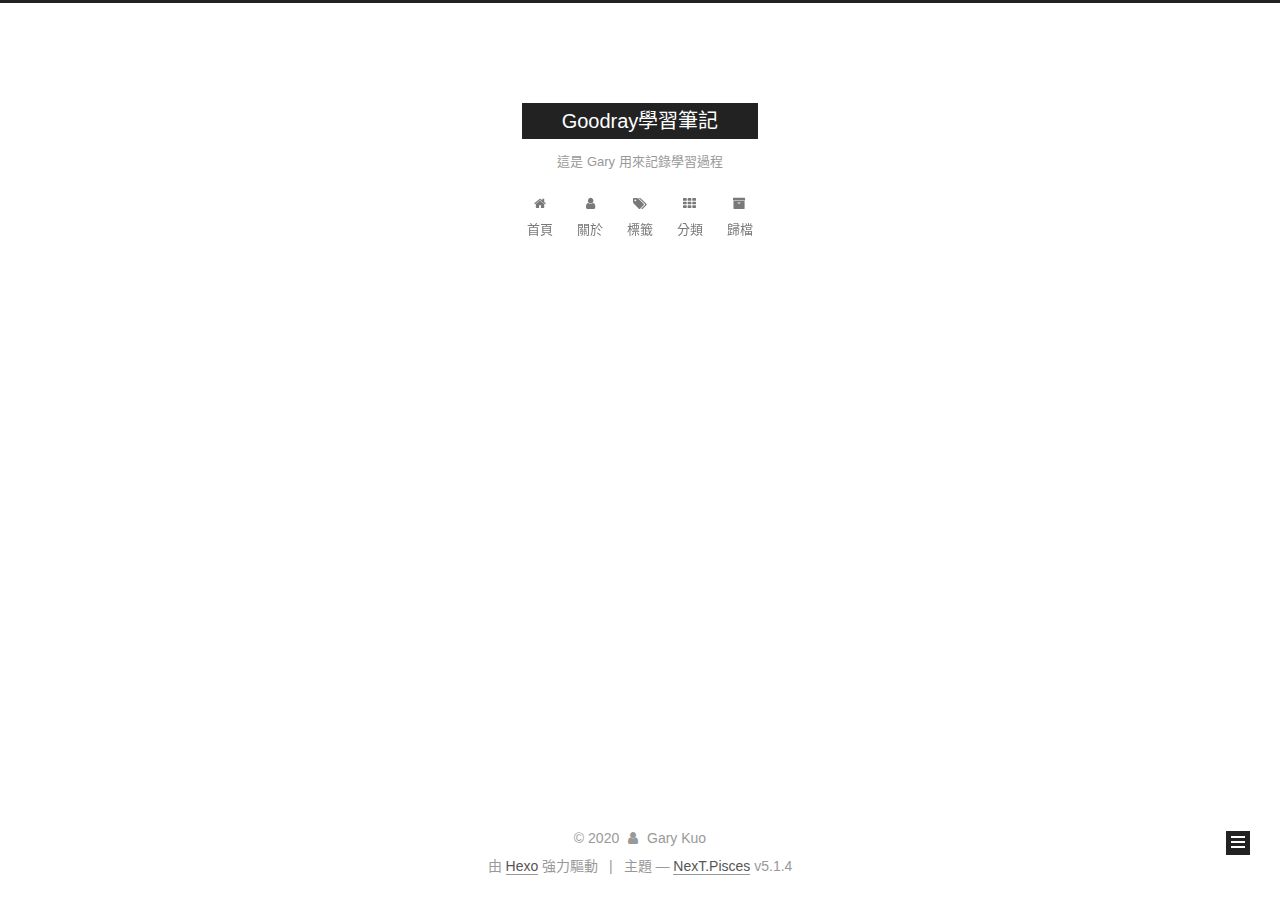
==== commit edf9c4b0: "Site updated: 2020-02-06 14:01:12" ====
--- a/archives/index.html
+++ b/archives/index.html
@@ -5,7 +5,7 @@
   
 
 
-<html class="theme-next muse use-motion" lang="zh-TW">
+<html class="theme-next pisces use-motion" lang="zh-tw">
 <head>
   <meta charset="UTF-8"/>
 <meta http-equiv="X-UA-Compatible" content="IE=edge" />
@@ -96,7 +96,7 @@
   var NexT = window.NexT || {};
   var CONFIG = {
     root: '/',
-    scheme: 'Muse',
+    scheme: 'Pisces',
     version: '5.1.4',
     sidebar: {"position":"left","display":"post","offset":12,"b2t":false,"scrollpercent":false,"onmobile":false},
     fancybox: true,
@@ -104,7 +104,7 @@
     motion: {"enable":true,"async":false,"transition":{"post_block":"fadeIn","post_header":"slideDownIn","post_body":"slideDownIn","coll_header":"slideLeftIn","sidebar":"slideUpIn"}},
     duoshuo: {
       userId: '0',
-      author: 'Author'
+      author: '博主'
     },
     algolia: {
       applicationID: '',
@@ -124,7 +124,7 @@
 
 
 
-  <title>Archive | Goodray學習筆記</title>
+  <title>歸檔 | Goodray學習筆記</title>
   
 
 
@@ -136,7 +136,7 @@
 
 <meta name="generator" content="Hexo 4.2.0"></head>
 
-<body itemscope itemtype="http://schema.org/WebPage" lang="zh-TW">
+<body itemscope itemtype="http://schema.org/WebPage" lang="zh-tw">
 
   
   
@@ -184,17 +184,47 @@
             
               <i class="menu-item-icon fa fa-fw fa-home"></i> <br />
             
-            Home
+            首頁
           </a>
         </li>
       
         
+        <li class="menu-item menu-item-about">
+          <a href="/about/%20" rel="section">
+            
+              <i class="menu-item-icon fa fa-fw fa-user"></i> <br />
+            
+            關於
+          </a>
+        </li>
+      
+        
+        <li class="menu-item menu-item-tags">
+          <a href="/tags/%20" rel="section">
+            
+              <i class="menu-item-icon fa fa-fw fa-tags"></i> <br />
+            
+            標籤
+          </a>
+        </li>
+      
+        
+        <li class="menu-item menu-item-categories">
+          <a href="/categories/%20" rel="section">
+            
+              <i class="menu-item-icon fa fa-fw fa-th"></i> <br />
+            
+            分類
+          </a>
+        </li>
+      
+        
         <li class="menu-item menu-item-archives">
           <a href="/archives/%20" rel="section">
             
               <i class="menu-item-icon fa fa-fw fa-archive"></i> <br />
             
-            Archives
+            歸檔
           </a>
         </li>
       
@@ -230,7 +260,7 @@
         
           
         
-        Um..! 2 posts in total. Keep on posting.
+        嗯..! 目前共計 2 篇文章。 繼續努力。
       </span>
 
       
@@ -366,7 +396,7 @@
                 <a href="/archives/%20%7C%7C%20archive">
               
                   <span class="site-state-item-count">2</span>
-                  <span class="site-state-item-name">posts</span>
+                  <span class="site-state-item-name">文章</span>
                 </a>
               </div>
             
@@ -416,7 +446,7 @@
 </div>
 
 
-  <div class="powered-by">Powered by <a class="theme-link" target="_blank" href="https://hexo.io">Hexo</a></div>
+  <div class="powered-by">由 <a class="theme-link" target="_blank" href="https://hexo.io">Hexo</a> 強力驅動</div>
 
 
 
@@ -424,7 +454,7 @@
 
 
 
-  <div class="theme-info">Theme &mdash; <a class="theme-link" target="_blank" href="https://github.com/iissnan/hexo-theme-next">NexT.Muse</a> v5.1.4</div>
+  <div class="theme-info">主題 &mdash; <a class="theme-link" target="_blank" href="https://github.com/iissnan/hexo-theme-next">NexT.Pisces</a> v5.1.4</div>
 
 
 
@@ -524,6 +554,13 @@
   
   
 
+
+  <script type="text/javascript" src="/js/src/affix.js?v=5.1.4"></script>
+
+  <script type="text/javascript" src="/js/src/schemes/pisces.js?v=5.1.4"></script>
+
+
+
   
 
   
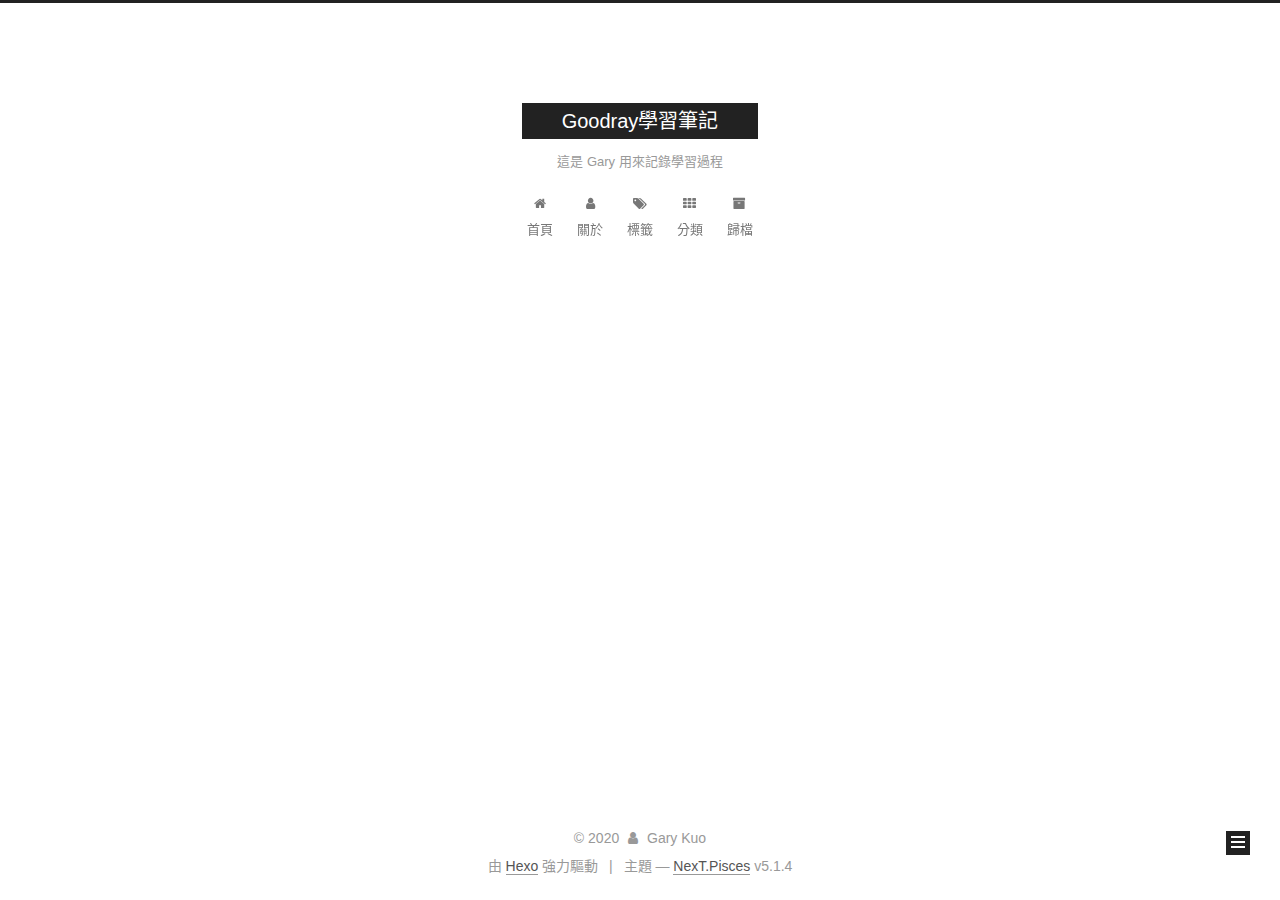
==== commit d525059f: "Site updated: 2020-02-06 15:20:15" ====
--- a/archives/index.html
+++ b/archives/index.html
@@ -260,7 +260,7 @@
         
           
         
-        嗯..! 目前共計 2 篇文章。 繼續努力。
+        嗯..! 目前共計 3 篇文章。 繼續努力。
       </span>
 
       
@@ -274,6 +274,43 @@
           <div class="collection-title">
             <h1 class="archive-year" id="archive-year-2020">2020</h1>
           </div>
+        
+        
+
+        
+
+  <article class="post post-type-normal" itemscope itemtype="http://schema.org/Article">
+    <header class="post-header">
+
+      <h2 class="post-title">
+        
+            <a class="post-title-link" href="/2020/02/06/Markdown/" itemprop="url">
+              
+                <span itemprop="name">Markdown</span>
+              
+            </a>
+        
+      </h2>
+
+      <div class="post-meta">
+        <time class="post-time" itemprop="dateCreated"
+              datetime="2020-02-06T14:12:37+08:00"
+              content="2020-02-06" >
+          02-06
+        </time>
+      </div>
+
+    </header>
+  </article>
+
+
+
+      
+
+        
+        
+        
+
         
         
 
@@ -395,7 +432,7 @@
               
                 <a href="/archives/%20%7C%7C%20archive">
               
-                  <span class="site-state-item-count">2</span>
+                  <span class="site-state-item-count">3</span>
                   <span class="site-state-item-name">文章</span>
                 </a>
               </div>
@@ -403,6 +440,15 @@
 
             
 
+            
+              
+              
+              <div class="site-state-item site-state-tags">
+                <a href="/tags/index.html">
+                  <span class="site-state-item-count">1</span>
+                  <span class="site-state-item-name">標籤</span>
+                </a>
+              </div>
             
 
           </nav>
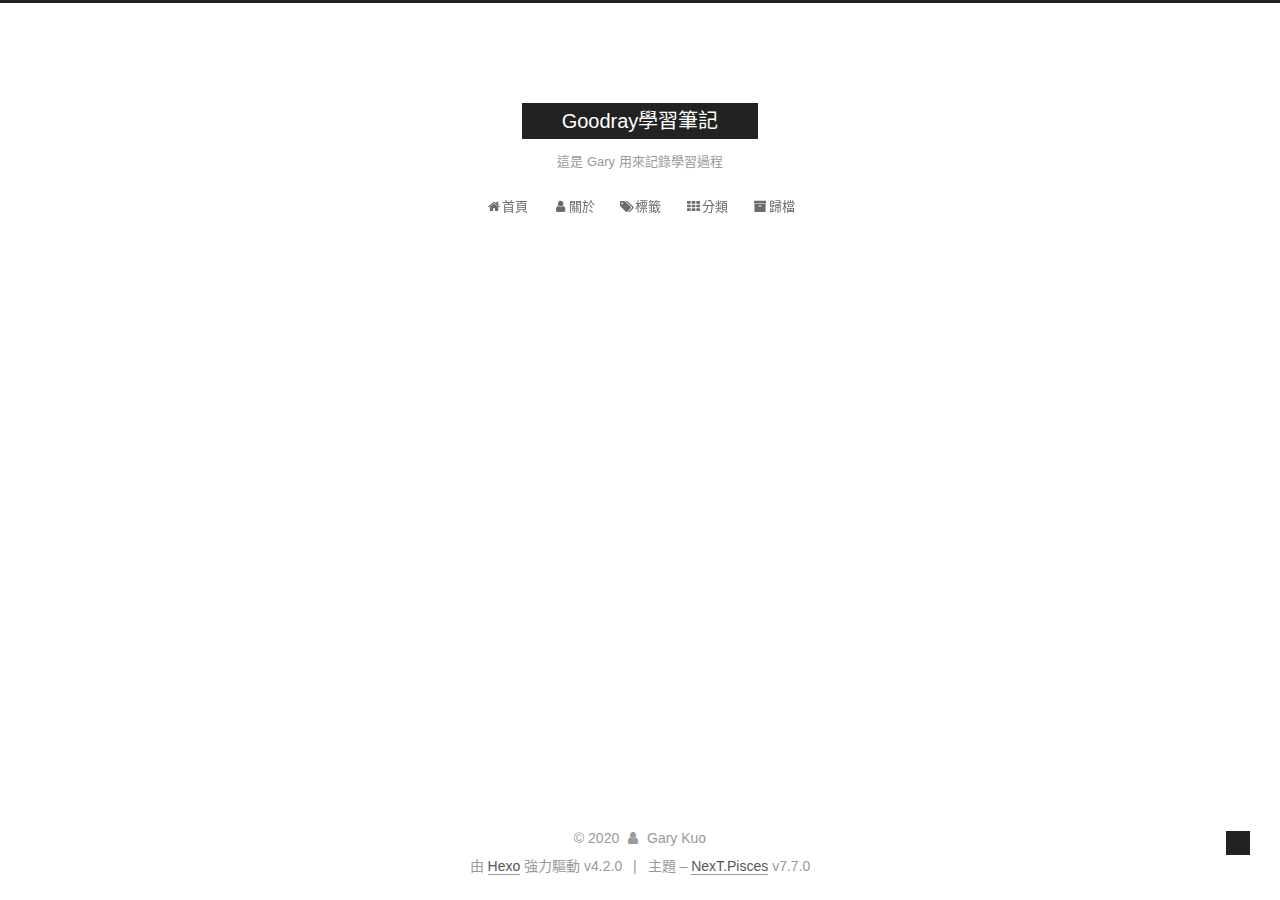
==== commit edf0156a: "Site updated: 2020-02-06 16:48:06" ====
--- a/archives/index.html
+++ b/archives/index.html
@@ -1,85 +1,52 @@
 <!DOCTYPE html>
-
-
-
-  
-
-
-<html class="theme-next pisces use-motion" lang="zh-tw">
+<html lang="zh-TW">
 <head>
-  <meta charset="UTF-8"/>
-<meta http-equiv="X-UA-Compatible" content="IE=edge" />
-<meta name="viewport" content="width=device-width, initial-scale=1, maximum-scale=1"/>
+  <meta charset="UTF-8">
+<meta name="viewport" content="width=device-width, initial-scale=1, maximum-scale=2">
 <meta name="theme-color" content="#222">
-
-
-
-
-
-
-
-
-
-<meta http-equiv="Cache-Control" content="no-transform" />
-<meta http-equiv="Cache-Control" content="no-siteapp" />
-
-
-
-
-
-
-
-
-
-
-
-
-
-
-
-
-  
-  
-  <link href="/lib/fancybox/source/jquery.fancybox.css?v=2.1.5" rel="stylesheet" type="text/css" />
-
-
-
-
-
-
-
-<link href="/lib/font-awesome/css/font-awesome.min.css?v=4.6.2" rel="stylesheet" type="text/css" />
-
-<link href="/css/main.css?v=5.1.4" rel="stylesheet" type="text/css" />
-
-
-  <link rel="apple-touch-icon" sizes="180x180" href="/images/apple-touch-icon-next.png?v=5.1.4">
-
-
-  <link rel="icon" type="image/png" sizes="32x32" href="/images/favicon-32x32-next.png?v=5.1.4">
-
-
-  <link rel="icon" type="image/png" sizes="16x16" href="/images/favicon-16x16-next.png?v=5.1.4">
-
-
-  <link rel="mask-icon" href="/images/logo.svg?v=5.1.4" color="#222">
-
-
-
-
-
-  <meta name="keywords" content="Hexo, NexT" />
-
-
-
-
-
-
-
-
-
-
-<meta property="og:type" content="website">
+<meta name="generator" content="Hexo 4.2.0">
+  <link rel="apple-touch-icon" sizes="180x180" href="/images/apple-touch-icon-next.png">
+  <link rel="icon" type="image/png" sizes="32x32" href="/images/favicon-32x32-next.png">
+  <link rel="icon" type="image/png" sizes="16x16" href="/images/favicon-16x16-next.png">
+  <link rel="mask-icon" href="/images/logo.svg" color="#222">
+
+<link rel="stylesheet" href="/css/main.css">
+
+
+<link rel="stylesheet" href="/lib/font-awesome/css/font-awesome.min.css">
+
+
+<script id="hexo-configurations">
+  var NexT = window.NexT || {};
+  var CONFIG = {
+    hostname: new URL('https://goodray177.github.io').hostname,
+    root: '/',
+    scheme: 'Pisces',
+    version: '7.7.0',
+    exturl: false,
+    sidebar: {"position":"left","display":"post","padding":18,"offset":12,"onmobile":false},
+    copycode: {"enable":false,"show_result":false,"style":null},
+    back2top: {"enable":true,"sidebar":false,"scrollpercent":true},
+    bookmark: {"enable":false,"color":"#222","save":"auto"},
+    fancybox: false,
+    mediumzoom: false,
+    lazyload: false,
+    pangu: false,
+    comments: {"style":"tabs","active":null,"storage":true,"lazyload":false,"nav":null},
+    algolia: {
+      appID: '',
+      apiKey: '',
+      indexName: '',
+      hits: {"per_page":10},
+      labels: {"input_placeholder":"Search for Posts","hits_empty":"We didn't find any results for the search: ${query}","hits_stats":"${hits} results found in ${time} ms"}
+    },
+    localsearch: {"enable":false,"trigger":"auto","top_n_per_article":1,"unescape":false,"preload":false},
+    path: '',
+    motion: {"enable":true,"async":false,"transition":{"post_block":"fadeIn","post_header":"slideDownIn","post_body":"slideDownIn","coll_header":"slideLeftIn","sidebar":"slideUpIn"}}
+  };
+</script>
+
+  <meta property="og:type" content="website">
 <meta property="og:title" content="Goodray學習筆記">
 <meta property="og:url" content="https://goodray177.github.io/archives/index.html">
 <meta property="og:site_name" content="Goodray學習筆記">
@@ -90,40 +57,18 @@
 <meta property="article:tag" content=" 部落格">
 <meta name="twitter:card" content="summary">
 
-
-
-<script type="text/javascript" id="hexo.configurations">
-  var NexT = window.NexT || {};
-  var CONFIG = {
-    root: '/',
-    scheme: 'Pisces',
-    version: '5.1.4',
-    sidebar: {"position":"left","display":"post","offset":12,"b2t":false,"scrollpercent":false,"onmobile":false},
-    fancybox: true,
-    tabs: true,
-    motion: {"enable":true,"async":false,"transition":{"post_block":"fadeIn","post_header":"slideDownIn","post_body":"slideDownIn","coll_header":"slideLeftIn","sidebar":"slideUpIn"}},
-    duoshuo: {
-      userId: '0',
-      author: '博主'
-    },
-    algolia: {
-      applicationID: '',
-      apiKey: '',
-      indexName: '',
-      hits: {"per_page":10},
-      labels: {"input_placeholder":"Search for Posts","hits_empty":"We didn't find any results for the search: ${query}","hits_stats":"${hits} results found in ${time} ms"}
-    }
+<link rel="canonical" href="https://goodray177.github.io/archives/">
+
+
+<script id="page-configurations">
+  // https://hexo.io/docs/variables.html
+  CONFIG.page = {
+    sidebar: "",
+    isHome: false,
+    isPost: false
   };
 </script>
 
-
-
-  <link rel="canonical" href="https://goodray177.github.io/archives/"/>
-
-
-
-
-
   <title>歸檔 | Goodray學習筆記</title>
   
 
@@ -132,255 +77,183 @@
 
 
 
-
-
-<meta name="generator" content="Hexo 4.2.0"></head>
-
-<body itemscope itemtype="http://schema.org/WebPage" lang="zh-tw">
-
-  
-  
-    
-  
-
-  <div class="container sidebar-position-left page-archive">
+  <noscript>
+  <style>
+  .use-motion .brand,
+  .use-motion .menu-item,
+  .sidebar-inner,
+  .use-motion .post-block,
+  .use-motion .pagination,
+  .use-motion .comments,
+  .use-motion .post-header,
+  .use-motion .post-body,
+  .use-motion .collection-header { opacity: initial; }
+
+  .use-motion .site-title,
+  .use-motion .site-subtitle {
+    opacity: initial;
+    top: initial;
+  }
+
+  .use-motion .logo-line-before i { left: initial; }
+  .use-motion .logo-line-after i { right: initial; }
+  </style>
+</noscript>
+
+</head>
+
+<body itemscope itemtype="http://schema.org/WebPage">
+  <div class="container use-motion">
     <div class="headband"></div>
 
-    <header id="header" class="header" itemscope itemtype="http://schema.org/WPHeader">
-      <div class="header-inner"><div class="site-brand-wrapper">
-  <div class="site-meta ">
-    
-
-    <div class="custom-logo-site-title">
-      <a href="/"  class="brand" rel="start">
+    <header class="header" itemscope itemtype="http://schema.org/WPHeader">
+      <div class="header-inner"><div class="site-brand-container">
+  <div class="site-meta">
+
+    <div>
+      <a href="/" class="brand" rel="start">
         <span class="logo-line-before"><i></i></span>
         <span class="site-title">Goodray學習筆記</span>
         <span class="logo-line-after"><i></i></span>
       </a>
     </div>
-      
         <p class="site-subtitle">這是 Gary 用來記錄學習過程</p>
-      
   </div>
 
   <div class="site-nav-toggle">
-    <button>
-      <span class="btn-bar"></span>
-      <span class="btn-bar"></span>
-      <span class="btn-bar"></span>
-    </button>
+    <div class="toggle" aria-label="切換導航欄">
+      <span class="toggle-line toggle-line-first"></span>
+      <span class="toggle-line toggle-line-middle"></span>
+      <span class="toggle-line toggle-line-last"></span>
+    </div>
   </div>
 </div>
 
+
 <nav class="site-nav">
   
-
-  
-    <ul id="menu" class="menu">
-      
-        
+  <ul id="menu" class="menu">
         <li class="menu-item menu-item-home">
-          <a href="/%20" rel="section">
-            
-              <i class="menu-item-icon fa fa-fw fa-home"></i> <br />
-            
-            首頁
-          </a>
-        </li>
-      
-        
+
+    <a href="/" rel="section"><i class="fa fa-fw fa-home"></i>首頁</a>
+
+  </li>
         <li class="menu-item menu-item-about">
-          <a href="/about/%20" rel="section">
-            
-              <i class="menu-item-icon fa fa-fw fa-user"></i> <br />
-            
-            關於
-          </a>
-        </li>
-      
-        
+
+    <a href="/about/" rel="section"><i class="fa fa-fw fa-user"></i>關於</a>
+
+  </li>
         <li class="menu-item menu-item-tags">
-          <a href="/tags/%20" rel="section">
-            
-              <i class="menu-item-icon fa fa-fw fa-tags"></i> <br />
-            
-            標籤
-          </a>
-        </li>
-      
-        
+
+    <a href="/tags/" rel="section"><i class="fa fa-fw fa-tags"></i>標籤</a>
+
+  </li>
         <li class="menu-item menu-item-categories">
-          <a href="/categories/%20" rel="section">
-            
-              <i class="menu-item-icon fa fa-fw fa-th"></i> <br />
-            
-            分類
-          </a>
-        </li>
-      
-        
+
+    <a href="/categories/" rel="section"><i class="fa fa-fw fa-th"></i>分類</a>
+
+  </li>
         <li class="menu-item menu-item-archives">
-          <a href="/archives/%20" rel="section">
-            
-              <i class="menu-item-icon fa fa-fw fa-archive"></i> <br />
-            
-            歸檔
-          </a>
-        </li>
-      
-
-      
-    </ul>
-  
-
-  
+
+    <a href="/archives/" rel="section"><i class="fa fa-fw fa-archive"></i>歸檔</a>
+
+  </li>
+  </ul>
+
 </nav>
-
-
-
- </div>
+</div>
     </header>
 
-    <main id="main" class="main">
+    
+  <div class="back-to-top">
+    <i class="fa fa-arrow-up"></i>
+    <span>0%</span>
+  </div>
+
+
+    <main class="main">
       <div class="main-inner">
         <div class="content-wrap">
-          <div id="content" class="content">
+          
+
+          <div class="content">
             
 
   
   
   
-  <div class="post-block archive">
-    <div id="posts" class="posts-collapse">
-      <span class="archive-move-on"></span>
-
-      <span class="archive-page-counter">
-        
-        
-        
-          
-        
-        嗯..! 目前共計 3 篇文章。 繼續努力。
-      </span>
+  <div class="post-block">
+    <div class="posts-collapse">
+      <div class="collection-title">
+        <span class="collection-header">嗯..! 目前共有 3 篇文章。 繼續努力。</span>
+      </div>
 
       
-
-        
-        
-        
-
-        
-          
-          <div class="collection-title">
-            <h1 class="archive-year" id="archive-year-2020">2020</h1>
-          </div>
-        
-        
-
-        
-
-  <article class="post post-type-normal" itemscope itemtype="http://schema.org/Article">
+    <div class="collection-year">
+      <h1 class="collection-header">2020</h1>
+    </div>
+
+  <article itemscope itemtype="http://schema.org/Article">
     <header class="post-header">
 
-      <h2 class="post-title">
-        
-            <a class="post-title-link" href="/2020/02/06/Markdown/" itemprop="url">
-              
-                <span itemprop="name">Markdown</span>
-              
-            </a>
-        
-      </h2>
-
       <div class="post-meta">
-        <time class="post-time" itemprop="dateCreated"
+        <time itemprop="dateCreated"
               datetime="2020-02-06T14:12:37+08:00"
-              content="2020-02-06" >
+              content="2020-02-06">
           02-06
         </time>
       </div>
 
+      <h2 class="post-title">
+          <a class="post-title-link" href="/2020/02/06/Markdown/" itemprop="url">
+            <span itemprop="name">Markdown</span>
+          </a>
+      </h2>
+
     </header>
   </article>
 
-
-
-      
-
-        
-        
-        
-
-        
-        
-
-        
-
-  <article class="post post-type-normal" itemscope itemtype="http://schema.org/Article">
+  <article itemscope itemtype="http://schema.org/Article">
     <header class="post-header">
 
-      <h2 class="post-title">
-        
-            <a class="post-title-link" href="/2020/02/06/test/" itemprop="url">
-              
-                <span itemprop="name">test</span>
-              
-            </a>
-        
-      </h2>
-
       <div class="post-meta">
-        <time class="post-time" itemprop="dateCreated"
+        <time itemprop="dateCreated"
               datetime="2020-02-06T10:16:52+08:00"
-              content="2020-02-06" >
+              content="2020-02-06">
           02-06
         </time>
       </div>
 
+      <h2 class="post-title">
+          <a class="post-title-link" href="/2020/02/06/test/" itemprop="url">
+            <span itemprop="name">test</span>
+          </a>
+      </h2>
+
     </header>
   </article>
 
-
-
-      
-
-        
-        
-        
-
-        
-        
-
-        
-
-  <article class="post post-type-normal" itemscope itemtype="http://schema.org/Article">
+  <article itemscope itemtype="http://schema.org/Article">
     <header class="post-header">
 
-      <h2 class="post-title">
-        
-            <a class="post-title-link" href="/2020/02/06/hello-world/" itemprop="url">
-              
-                <span itemprop="name">Hello World</span>
-              
-            </a>
-        
-      </h2>
-
       <div class="post-meta">
-        <time class="post-time" itemprop="dateCreated"
+        <time itemprop="dateCreated"
               datetime="2020-02-06T09:49:51+08:00"
-              content="2020-02-06" >
+              content="2020-02-06">
           02-06
         </time>
       </div>
 
+      <h2 class="post-title">
+          <a class="post-title-link" href="/2020/02/06/hello-world/" itemprop="url">
+            <span itemprop="name">Hello World</span>
+          </a>
+      </h2>
+
     </header>
   </article>
 
 
-
-      
-
     </div>
   </div>
   
@@ -394,116 +267,121 @@
           </div>
           
 
-
+<script>
+  window.addEventListener('tabs:register', () => {
+    let activeClass = CONFIG.comments.activeClass;
+    if (CONFIG.comments.storage) {
+      activeClass = localStorage.getItem('comments_active') || activeClass;
+    }
+    if (activeClass) {
+      let activeTab = document.querySelector(`a[href="#comment-${activeClass}"]`);
+      if (activeTab) {
+        activeTab.click();
+      }
+    }
+  });
+  if (CONFIG.comments.storage) {
+    window.addEventListener('tabs:click', event => {
+      if (!event.target.matches('.tabs-comment .tab-content .tab-pane')) return;
+      let commentClass = event.target.classList[1];
+      localStorage.setItem('comments_active', commentClass);
+    });
+  }
+</script>
+
+        </div>
           
-
-        </div>
+  
+  <div class="toggle sidebar-toggle">
+    <span class="toggle-line toggle-line-first"></span>
+    <span class="toggle-line toggle-line-middle"></span>
+    <span class="toggle-line toggle-line-last"></span>
+  </div>
+
+  <aside class="sidebar">
+    <div class="sidebar-inner">
+
+      <ul class="sidebar-nav motion-element">
+        <li class="sidebar-nav-toc">
+          文章目錄
+        </li>
+        <li class="sidebar-nav-overview">
+          本站概要
+        </li>
+      </ul>
+
+      <!--noindex-->
+      <div class="post-toc-wrap sidebar-panel">
+      </div>
+      <!--/noindex-->
+
+      <div class="site-overview-wrap sidebar-panel">
+        <div class="site-author motion-element" itemprop="author" itemscope itemtype="http://schema.org/Person">
+  <p class="site-author-name" itemprop="name">Gary Kuo</p>
+  <div class="site-description" itemprop="description"></div>
+</div>
+<div class="site-state-wrap motion-element">
+  <nav class="site-state">
+      <div class="site-state-item site-state-posts">
+          <a href="/archives/">
         
+          <span class="site-state-item-count">3</span>
+          <span class="site-state-item-name">文章</span>
+        </a>
+      </div>
+      <div class="site-state-item site-state-categories">
+            <a href="/categories/">
           
-  
-  <div class="sidebar-toggle">
-    <div class="sidebar-toggle-line-wrap">
-      <span class="sidebar-toggle-line sidebar-toggle-line-first"></span>
-      <span class="sidebar-toggle-line sidebar-toggle-line-middle"></span>
-      <span class="sidebar-toggle-line sidebar-toggle-line-last"></span>
-    </div>
-  </div>
-
-  <aside id="sidebar" class="sidebar">
-    
-    <div class="sidebar-inner">
-
-      
-
-      
-
-      <section class="site-overview-wrap sidebar-panel sidebar-panel-active">
-        <div class="site-overview">
-          <div class="site-author motion-element" itemprop="author" itemscope itemtype="http://schema.org/Person">
-            
-              <p class="site-author-name" itemprop="name">Gary Kuo</p>
-              <p class="site-description motion-element" itemprop="description"></p>
-          </div>
-
-          <nav class="site-state motion-element">
-
-            
-              <div class="site-state-item site-state-posts">
-              
-                <a href="/archives/%20%7C%7C%20archive">
-              
-                  <span class="site-state-item-count">3</span>
-                  <span class="site-state-item-name">文章</span>
-                </a>
-              </div>
-            
-
-            
-
-            
-              
-              
-              <div class="site-state-item site-state-tags">
-                <a href="/tags/index.html">
-                  <span class="site-state-item-count">1</span>
-                  <span class="site-state-item-name">標籤</span>
-                </a>
-              </div>
-            
-
-          </nav>
-
+        <span class="site-state-item-count">1</span>
+        <span class="site-state-item-name">分類</span></a>
+      </div>
+      <div class="site-state-item site-state-tags">
+            <a href="/tags/">
           
-
-          
-
-          
-          
-
-          
-          
-
-          
-
-        </div>
-      </section>
-
-      
-
-      
+        <span class="site-state-item-count">1</span>
+        <span class="site-state-item-name">標籤</span></a>
+      </div>
+  </nav>
+</div>
+  <div class="links-of-author motion-element">
+      <span class="links-of-author-item">
+        <a href="https://github.com/yourname" title="GitHub → https:&#x2F;&#x2F;github.com&#x2F;yourname" rel="noopener" target="_blank"><i class="fa fa-fw fa-github"></i>GitHub</a>
+      </span>
+      <span class="links-of-author-item">
+        <a href="mailto:yourname@gmail.com" title="E-Mail → mailto:yourname@gmail.com" rel="noopener" target="_blank"><i class="fa fa-fw fa-envelope"></i>E-Mail</a>
+      </span>
+  </div>
+
+
+
+      </div>
 
     </div>
   </aside>
-
-
+  <div id="sidebar-dimmer"></div>
+
+
+      </div>
+    </main>
+
+    <footer class="footer">
+      <div class="footer-inner">
         
-      </div>
-    </main>
-
-    <footer id="footer" class="footer">
-      <div class="footer-inner">
-        <div class="copyright">&copy; <span itemprop="copyrightYear">2020</span>
+
+<div class="copyright">
+  
+  &copy; 
+  <span itemprop="copyrightYear">2020</span>
   <span class="with-love">
     <i class="fa fa-user"></i>
   </span>
   <span class="author" itemprop="copyrightHolder">Gary Kuo</span>
-
-  
 </div>
-
-
-  <div class="powered-by">由 <a class="theme-link" target="_blank" href="https://hexo.io">Hexo</a> 強力驅動</div>
-
-
-
+  <div class="powered-by">由 <a href="https://hexo.io/" class="theme-link" rel="noopener" target="_blank">Hexo</a> 強力驅動 v4.2.0
+  </div>
   <span class="post-meta-divider">|</span>
-
-
-
-  <div class="theme-info">主題 &mdash; <a class="theme-link" target="_blank" href="https://github.com/iissnan/hexo-theme-next">NexT.Pisces</a> v5.1.4</div>
-
-
-
+  <div class="theme-info">主題 – <a href="https://pisces.theme-next.org/" class="theme-link" rel="noopener" target="_blank">NexT.Pisces</a> v7.7.0
+  </div>
 
         
 
@@ -513,158 +391,44 @@
 
 
 
-        
+
       </div>
     </footer>
-
-    
-      <div class="back-to-top">
-        <i class="fa fa-arrow-up"></i>
-        
-      </div>
-    
-
-    
-
-  </div>
-
-  
-
-<script type="text/javascript">
-  if (Object.prototype.toString.call(window.Promise) !== '[object Function]') {
-    window.Promise = null;
-  }
-</script>
-
-
-
-
-
-
-
-
-
-  
-
-
-
-
-
-
-
-
-
-
-
-
-  
-  
-    <script type="text/javascript" src="/lib/jquery/index.js?v=2.1.3"></script>
-  
-
-  
-  
-    <script type="text/javascript" src="/lib/fastclick/lib/fastclick.min.js?v=1.0.6"></script>
-  
-
-  
-  
-    <script type="text/javascript" src="/lib/jquery_lazyload/jquery.lazyload.js?v=1.9.7"></script>
-  
-
-  
-  
-    <script type="text/javascript" src="/lib/velocity/velocity.min.js?v=1.2.1"></script>
-  
-
-  
-  
-    <script type="text/javascript" src="/lib/velocity/velocity.ui.min.js?v=1.2.1"></script>
-  
-
-  
-  
-    <script type="text/javascript" src="/lib/fancybox/source/jquery.fancybox.pack.js?v=2.1.5"></script>
-  
-
-
-  
-
-
-  <script type="text/javascript" src="/js/src/utils.js?v=5.1.4"></script>
-
-  <script type="text/javascript" src="/js/src/motion.js?v=5.1.4"></script>
-
-
-
-  
-  
-
-
-  <script type="text/javascript" src="/js/src/affix.js?v=5.1.4"></script>
-
-  <script type="text/javascript" src="/js/src/schemes/pisces.js?v=5.1.4"></script>
-
-
-
-  
-
-  
-
-
-  <script type="text/javascript" src="/js/src/bootstrap.js?v=5.1.4"></script>
-
-
-
-  
-
-
-  
-
-
-
-
-	
-
-
-
-
-
-  
-
-
-
-
-
-  
-
-
-
-
-
-
-
-
-
-
-
-
-  
-
-
-
-
-
-  
-
-  
-
-  
-
-  
-  
-
-  
+  </div>
+
+  
+  <script src="/lib/anime.min.js"></script>
+  <script src="/lib/velocity/velocity.min.js"></script>
+  <script src="/lib/velocity/velocity.ui.min.js"></script>
+
+<script src="/js/utils.js"></script>
+
+<script src="/js/motion.js"></script>
+
+
+<script src="/js/schemes/pisces.js"></script>
+
+
+<script src="/js/next-boot.js"></script>
+
+
+
+
+  
+
+
+
+
+
+
+
+
+
+
+
+
+
+
 
   
 
